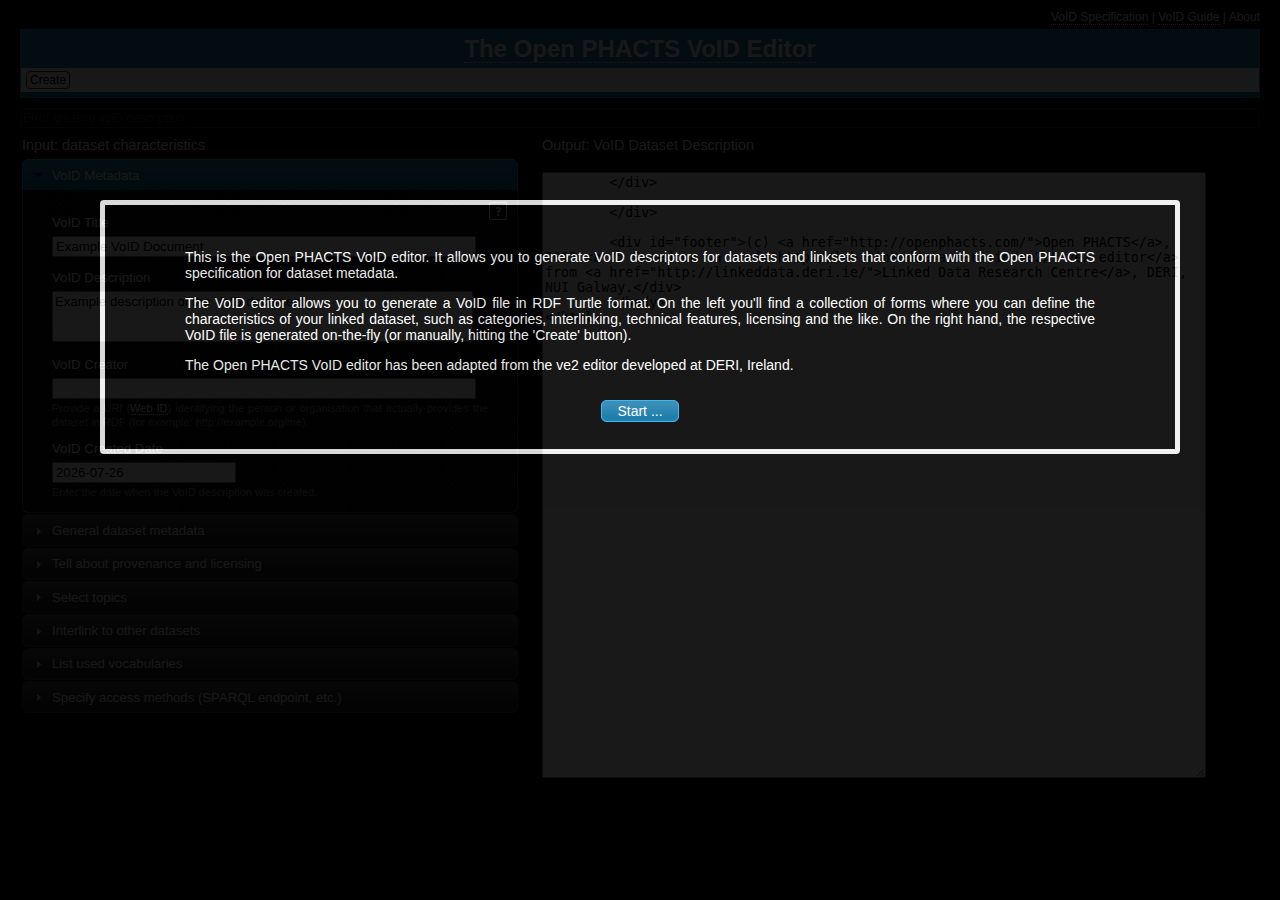
==== ve2/index.html @ 99f2b314 "Fixed bug with date picker (consistent variable name).Added dataset URI space element." ====
<?xml version="1.0" encoding="utf-8"?>
<!DOCTYPE html PUBLIC "-//W3C//DTD XHTML+RDFa 1.0//EN" "http://www.w3.org/MarkUp/DTD/xhtml-rdfa-1.dtd">
<html xmlns="http://www.w3.org/1999/xhtml"
  xmlns:xsd ="http://www.w3.org/2001/XMLSchema#"
  xmlns:dcterms="http://purl.org/dc/terms/"
  xmlns:foaf="http://xmlns.com/foaf/0.1/"  
  xmlns:vcard="http://www.w3.org/2006/vcard/ns#"
  xmlns:owl="http://www.w3.org/2002/07/owl#"
  xmlns:rdfs="http://www.w3.org/2000/01/rdf-schema#"
  xmlns:rdf="http://www.w3.org/1999/02/22-rdf-syntax-ns#"
  xmlns:doap="http://usefulinc.com/ns/doap#" 
  xmlns:am="http://vocab.deri.ie/am#"
  xmlns:ov="http://open.vocab.org/terms/">
<head>
	<meta http-equiv="Content-Type" content="text/html; charset=utf-8" />
	<title>OPS VoID Editor</title>
	<link type="text/css" href="jquery-ui/css/dark-hive/jquery-ui-1.7.2.custom.css" rel="stylesheet" />
	<link rel="stylesheet" type="text/css" href="ve2.css" />
	<script type="text/javascript" src="jquery-ui/js/jquery-1.3.2.min.js"></script>
	<script type="text/javascript" src="jquery-ui/js/jquery-ui-1.7.2.custom.min.js"></script>
	<script type="text/javascript" src="jquery.json-2.2.js"></script>
	<script type="text/javascript" src="void-guide-refs.js"></script>
	<script type="text/javascript" src="ve2-controller.js"></script>
	<script type="text/javascript" src="ve2-interaction.js"></script>
</head>
<body about="" typeof="am:WebApplication">
	<div id="topnav"><a rel="rdfs:seeAlso" href="http://rdfs.org/ns/void">VoID Specification</a> | <a rel="rdfs:seeAlso"  href="http://rdfs.org/ns/void-guide">VoID Guide</a> | <span id="doAbout">About</span></div>
	
	<div id="about">
			<div>
				<div class="logobar">
					<a href="http://linkeddata.deri.ie/" class="nav" target="_new"><img src="img/lidrc-logo.png" width="200px" alt="LiDRC logo" /></a> <br /><br />
					<a href="http://www.nuigalway.ie/" class="nav" target="_new"> <img src="img/nuig-logo.png" width="200px"  alt="NUIG logo"/></a>
				</div>
				<p><strong>ve2</strong> - the voiD editor is developed and maintained by <a href="http://sw-app.org/mic.xhtml#i" rel="dcterms:creator doap:maintainer">Michael Hausenblas</a> at the <a rel="dcterms:publisher" href="http://linkeddata.deri.ie/">Linked Data Research Centre</a>, DERI, NUI Galway. It is written with jQuery on the browser-side and PHP on the server and depends on the following (external) services:</p>
			<ul>
				<li>The <a href="http://lookup.dbpedia.org/">DBpedia look-up</a> service</li>
				<li>The <a href="http://kwijibo.talis.com/voiD/">Talis voiD store</a></li>
				<li>The <a href="http://void.rkbexplorer.com/">RKB voiD store</a></li>
				<li>The namespace lookup <a href="http://prefix.cc/">prefix.cc</a> for RDF developers</li>
				<li>The <a href="http://pingthesemanticweb.com/">PingtheSemanticWeb.com</a> repository</li>
				<li>The semantic indexer <a href="http://sindice.com/">Sindice</a></li>
			</ul>
			<p>
				The ve2 Web application is powered by the 
				<a rel="am:uses" resource="http://code.google.com/p/void-impl/#ve2">ve2 voiD editor</a> reference implementation 
				as described below, last updated on  <span property="dcterms:modified" datatype="xsd:date">2010-01-08</span>.
			</p>
			<p about="http://code.google.com/p/void-impl/#ve2" typeof="doap:Project">	
					<span property="doap:name">ve2</span> is maintained at
					<a rel="doap:homepage" href="http://code.google.com/p/void-impl/">http://code.google.com/p/void-impl/</a>, release version
					<span rel="doap:release">
						<span typeof="doap:Version">
							<span property="doap:revision">0.0</span> (<span property="doap:created">2010-01-08</span>),
						</span>
					</span>
					The source code is available via the 
					<span rel="doap:repository">
						<span typeof="doap:SVNRepository">
		 					<a rel="doap:browse" href="http://code.google.com/p/void-impl/source/browse/#svn/trunk/ve2">voiD implementation Google code</a>.
						</span>
					</span>
			</p>	
			<p>	 
				In case you have a feature request or want to file a bug, please visit the <a href="http://code.google.com/p/void-impl/issues/list?q=label%3AProduct-ve">issue tracker</a>. If you want to discuss general usefulness or other, VoID-related stuff, please post it to the <a href="http://lists.w3.org/Archives/Public/public-lod/">public-lod@w3.org</a> mailing list (and mention <strong>ve</strong> or <strong>ve2</strong> there ;)
			</p>
			<p about="http://sw-app.org/mic.xhtml#i">
				Kudos to <a href="http://richard.cyganiak.de/foaf.rdf#cygri" rel="ov:kudosTo">Richard Cyganiak</a>, <a href="http://www.deri.ie/about/team/member/Lin_Clark#me" rel="ov:kudosTo">Lin Clark</a>, and <a href="http://www.jenitennison.com/#me" rel="ov:kudosTo">Jeni Tennison</a> for early feedback and lots of good suggestions how to improve the usability! Further I'd like to thank <a href="http://keithalexander.co.uk/id/me" rel="ov:kudosTo">Keith Alexander</a> for his support re the Talis VoID store and <a href="http://id.ecs.soton.ac.uk/person/21" rel="ov:kudosTo">Hugh Glaser</a> as well as <a href="http://id.ecs.soton.ac.uk/person/4860" rel="ov:kudosTo">Ian Millard</a> for their support re the RKB VoID store.
			</p>
			</div>
			<div about="" rel="dcterms:conformsTo" resource="http://www.w3.org/TR/rdfa-syntax" class="validrdfa">
				<a href="http://validator.w3.org/check?uri=referer">
					<img src="http://www.w3.org/Icons/valid-xhtml-rdfa" alt="Valid XHTML + RDFa" />
				</a>
			</div>
	</div>
	
	<div id="top">
		<h1 property="dcterms:title" content="OPS VoID Editor"><a href="">The Open PHACTS VoID Editor</a></h1>
	
		<div id="fcmd">
			<span id="doCreate" class="btn">Create</span><!-- <span id="doAnnounce" class="btn">Announce</span> -->
		</div>
	</div>
	<!--
	<div id="vdAnnounce" class="ui-widget ui-widget-content ui-corner-all">
		<div style="text-align: right; margin-top: 5px; margin-right: 5px"> <span id="doCloseAnnounce" class="btn">close</span></div>
		<div class="flabel">URI of the VoID file</div>
		<input type="text" size="50" id="vdAnnounceURI" value="" /> <span id="doAnnounceURI" class="btn" title="Announce my VoID file now">announce</span>
		<p class="fyi">The URI of the VoID file you enter will be submitted to the following services:  <a href="http://sindice.com/main/submit">Sindice</a>, the  <a href="http://void.rkbexplorer.com/">RKB VoID store</a>, the <a href="http://kwijibo.talis.com/voiD/submit">Talis VoID store</a>, and to <a href="http://pingthesemanticweb.com/">PingtheSemanticWeb.com</a>.</p>
		<div id="vdAnnounceResult"><img src="img/ajax-loader.gif" id="busy" width="16px" alt="busy" /><div id="vdAnnounceResultOut"></div></div>
	</div>
	-->
	<div id="intro">
		<div id="introContent">
			<p>
				This is the Open PHACTS VoID editor. It allows you to generate VoID descriptors for datasets and linksets that conform with the Open PHACTS specification for dataset metadata.
			</p>
			<p>
				The VoID editor allows you to generate a VoID file in RDF Turtle format. On the left you'll find a collection of forms where you can define the characteristics of your linked dataset, such as categories, interlinking, technical features, licensing and the like. On the right hand, the respective VoID file is generated on-the-fly (or manually, hitting the 'Create' button).
			</p>
			<p>
				The Open PHACTS VoID editor has been adapted from the ve2 editor developed at DERI, Ireland.
			</p>
			<div style="text-align: center; margin-top: 30px; margin-bottom: 30px;"> <span id="doStart" class="ui-state-active ui-corner-all" style="padding: 2px 15px 2px 15px;"> Start ... </span> </div>
		</div>
	</div>
	
	<div id="main">	
	<div id="status">Ready</div>
	<div id="dsForm">
		<div class="secHead">Input: dataset characteristics</div>
		<div id="dsItemSelection">
			<div>
				<h3><a class="nav" href="#">VoID Metadata</a></h3>
				<div>
					<div class="notebtn"><span class="ui-icon ui-icon-help" title="Explain to me what I can do here ..." id="help1"></span></div>
					<p class="note" id="help0content">Define metadata about the VoID description itself. For more information see the VoID guide, section '<a href="ref7" target="_new">VoID Description Metadata</a>'.</p>
					<div>
						<div class="flabel">VoID Title</div>
						<input type="text" size="50" id="voidTitle" value="Example VoID Document" />
					</div>
					<div>
						<div class="flabel">VoID Description</div>
						<textarea rows="3" cols="50" id="voidDescription">Example description of the VoID document</textarea>
					</div>
					<div>
						<div class="flabel">VoID Creator</div>
						<input type="text" size="50" id="voidCreatedBy" value="" />
						<p class="fyi">Provide a URI (<a href="http://esw.w3.org/topic/WebID" target="_new">Web ID</a>) identifying the person or organisation that actually provides the dataset in RDF (for example: http://example.org/me).</p>
					</div>
					<div>
						<div class="flabel">VoID Created Date</div>
						<input type="text" id="voidCreatedOn" />
						<p class="fyi">Enter the date when the VoID description was created.</p>
					</div>
				</div>
			</div>
			<div>
				<h3><a class="nav" href="#">General dataset metadata</a></h3>
				<div>
					<div class="notebtn"><span class="ui-icon ui-icon-help" title="Explain to me what I can do here ..." id="help1"></span></div>
					<p class="note" id="help1content">Define general metadata about the dataset. For more information see the VoID guide, section '<a href="ref1" target="_new">General Dataset Metadata</a>'.</p>
					<div>
						<div class="flabel">Dataset URI</div>
						<input type="text" size="50" id="dsURI" value="" />
						<p class="fyi">You can define a URI for your dataset. If you leave it blank, a default  will be used - if the VoID file is deployed at <code>http://example.org/void.ttl</code> the dataset URI is <code>http://example.org/void.ttl#myDS</code>.</p>
					</div>
					<div>
						<div class="flabel">Dataset Homepage URI</div>
						<input type="text" size="50" id="dsHomeURI" value="http://example.org/" />
						<p class="fyi">Define your dataset by specifying its homepage. The <em>homepage of the dataset</em> is a dedicated document that talks about the dataset.</p>
					</div>
					<div>
						<div class="flabel">Dataset Name</div>
						<input type="text" size="50" id="dsName" value="Example Dataset" />
					</div>
					<div>
						<div class="flabel">Dataset Description</div>
						<textarea rows="3" cols="50" id="dsDescription">A simple dataset in RDF.</textarea>
					</div>
<!-- 					<div>						
						<div class="flabel"><span id="doAddDSExampleURI" class="ibtn" title="Add another example resource">+</span> Example Resource</div>
						<div id="dsExampleURIs">
							<div class="dsExampleURI" id="dsExampleURI0"><input type="text" size="35" value="http://example.org/resource/ex" /> <span class="btn">validate</span></div>
						</div>
					</div>
 -->
 					<div>
 						<div class="flabel">Dataset URI Namespace</div>
 						<input type="text" size="50" id="dsUriNs" value="http://example.org/" />
 						<p class="fyi">The URI namespace of the data items in the the dataset.</p>
 					</div>
 				</div>
			</div>
			<div>
				<h3><a class="nav" href="#">Tell about provenance and licensing</a></h3>
				<div>
					<div class="notebtn"><span class="ui-icon ui-icon-help" title="Explain me what I can do here ..." id="help5"></span></div>
					<p class="note" id="help5content">State who publishes the data and what the usage conditions are.  If you don't want to provide any of this information, just leave it empty - it's optional, but it is advised to provide it. For more information see the VoID guide, section '<a href="ref1" target="_new">General Dataset Metadata</a>' and '<a href="ref4" target="_new">Announcing the license of a dataset</a>'.</p>
					<div>
						<div class="flabel">Publisher</div>
						<input type="text" size="25" id="dsPublisherURI" value="" />
						<p class="fyi">Provide a URI (<a href="http://esw.w3.org/topic/WebID" target="_new">Web ID</a>) identifying the person or organisation that actually provides the dataset in RDF (for example: http://example.org/me)</p>
					</div>
					<div>
						<div class="flabel">Source</div>
						<input type="text" size="40" id="dsSourceURI" value="" />
						<p class="fyi">The source is the URI of the original data source, such as an XML document, a database, a Web service, etc. (like: http://example.org/source.xml).</p>
					</div>
					<div>
						<div class="flabel">Dataset License</div>
						<input type="text" size="50" id="dsLicenseURI" value="http://creativecommons.org/licenses/by-sa/3.0/" />
						<p class="fyi">The license must be specified via an URI representing the license under which the dataset can be used, for example <a href="http://creativecommons.org/licenses/by-sa/3.0/">http://creativecommons.org/licenses/by-sa/3.0/</a> or <a href="http://www.opendatacommons.org/licenses/pddl/1.0/" target="_new">http://www.opendatacommons.org/licenses/pddl/1.0/</a>. By default CC-BY-SA will be used.</p>
					</div>
					<div>
						<div class="flabel">Dataset Version</div>
						<input type="text" size="10" id="dsVersion" />
						<p class="fyi">If appropriate, provide the version number for the dataset.</p>
					</div>
				</div>
			</div>
			<div>
				<h3><a class="nav" href="#">Select topics</a></h3>
				<div>
					<div class="notebtn"><span class="ui-icon ui-icon-help" title="Explain me what I can do here ..." id="help2"></span></div>
					<p class="note" id="help2content">Select one or more topics your dataset talks about. In general, we use DBpedia resources in VoID to unambiguously represent the topic. For more information see the VoID guide, section '<a href="ref2" target="_new">Categorise Datasets</a>'.</p>
					<div style="float:left; margin-right: 10px">
						<div class="flabel">Dataset Topic</div>
						<input type="text" size="15" id="dsTopic" value="" /> <span id="doClearTopics" class="btn" title="Clear selection">x</span>
						<p class="fyi">The term you enter will be used to perform a <a href="http://lookup.dbpedia.org/">look-up</a> in DBpedia, resulting in a list of potential URIs you can select of.</p>
						<div id="dsTopicOut"></div>
					</div>
					<div style="clear:left; padding-top: 10px;">
						<div class="flabel inactive">Provided Dataset Topics</div>
						<div id="dsSelectedTopics"></div>
					</div>
				</div>
			</div>
			<div>
				<h3><a class="nav" href="#">Interlink to other datasets</a></h3>
				<div>
					<div class="notebtn"><span class="ui-icon ui-icon-help" title="Explain me what I can do here ..." id="help3"></span></div>
					<p class="note" id="help3content">Define one or more datasets, so called <em>target dataset(s)</em>, you link to. For more information see the VoID guide, section '<a href="ref3" target="_new">Describing Dataset Interlinking</a>'.</p>
					<div class="flabel"><span id="doAddInterlinking" class="ibtn" title="Add interlinking description">+</span>  Interlinking Target Description</div>
					
					<div id="tdsPane">
						<div style="text-align: right;"><span id="doAddTargetDS" class="ibtn" title="Add the target dataset">add</span> <span id="doForgetTargetDS" class="ibtn" title="Cancel editing">cancel</span></div>
						<div class="flabel">Target Dataset Homepage</div>
						<input type="text" size="30" id="tdsHomeURI" value="http://dbpedia.org/" /> <span id="doClearTDSPreview" class="btn" title="Clear preview">x</span> <span id="doPeekTargetDataset" class="btn">preview</span>
						<p class="fyi">Define the target dataset by specifying its homepage. The <em>homepage of the dataset</em> is a dedicated document that talks about the dataset. Use the 'preview' button to preview known datasets from VoID stores (currently Talis and RKB).</p>
						<div id="tdsPreview"></div>
						<div class="flabel">Interlinking Type</div>
						<input type="text" size="50" id="tdsLinkType" value="http://www.w3.org/2002/07/owl#sameAs" /> <span id="doLookupPrefix" class="btn" title="Lookup prefix and replace with namespace URI">lookup</span>
						<p class="fyi">State how you link to the target, that is, provide an RDF property such as <code>http://www.w3.org/2002/07/owl#sameAs</code>. You can also just type prefixes such as <code>owl</code> and then use the 'lookup' button to replace it with the fully qualified namespace URI. It's also o.k. to use the 'short form', for the interlinking type, such as <code>owl:sameAs</code>, which will be replaced automatically.</p>
						<div style="margin-top: 10px"><span id="doShowMoreTargetDatasetStuff" class="paction">more &gt;&gt;  </span></div>
						<div id="tdsMoreTargetDatasetStuff">
							<div class="flabel">Target Dataset Name</div>
							<input type="text" size="20" id="tdsName" value="DBpedia" />
							<div class="flabel">Target Dataset Description</div>
							<input type="text" size="30" id="tdsDescription" value="Linked Data version of Wikipedia." />
							<div class="flabel">Example Resource</div>
							<input id="tdsExampleURI" type="text" size="45" value="http://dbpedia.org/resource/Ludwig_van_Beethoven" />
						</div>	
					</div>
					<div class="flabel inactive">Provided Interlinking Targets</div>
					<div id="tdsAddedTargets"></div>
				</div>
			</div>
			<div>
				<h3><a class="nav" href="#">List used vocabularies</a></h3>
				<div>
					<div class="notebtn"><span class="ui-icon ui-icon-help" title="Explain me what I can do here ..." id="help4"></span></div>
					<p class="note" id="help4content">List the vocabularies that are used in the dataset. For more information see the VoID guide, section '<a id="ref5" href="" target="_new">Vocabularies used in a dataset</a>'.</p>
					<div class="flabel"><span id="doAddDSVocURI" class="ibtn" title="Add another vocabulary">+</span> Vocabulary URI</div>
					<p class="fyi">You can type prefixes such as <code>owl</code> or <code>foaf</code> and then use the 'lookup' button to replace it with the fully qualified namespace URI from <a href="http://prefix.cc/">prefix.cc</a>.</p>
					<div id="dsVocURIs"></div>
				</div>
			</div>
			<div>
				<h3><a class="nav" href="#">Specify access methods (SPARQL endpoint, etc.)</a></h3>
				<div>
					<div class="notebtn"><span class="ui-icon ui-icon-help" title="Explain me what I can do here ..." id="help6"></span></div>
					<p class="note" id="help6content">Specify (alternative) access methods for the dataset. If you don't want to provide any of this information, just leave it empty - it's optional, but it is advised to provide it. For more information see the VoID guide, section '<a href="ref6" target="_new">SPARQL endpoints, URI lookup, and RDF data dumps</a>'.</p>
					<div>
						<div class="flabel">SPARQL endpoint</div>
						<input type="text" size="25" id="dsSPARQLEndpointURI" value="" />
						<p class="fyi">The URI of the SPARQL endpoint for the dataset, for example <a href="http://dbpedia.org/sparql" target="_new">http://dbpedia.org/sparql</a>.</p>
					</div>
					<div>
						<div class="flabel">URI look-up endpoint</div>
						<input type="text" size="25" id="dsLookupURI" value="" />
						<p class="fyi">The URI of the look-up service for the dataset, such as <a href="http://lookup.dbpedia.org/" target="_new">http://lookup.dbpedia.org/</a>.</p>
					</div>
					<div>
						<div class="flabel">RDF data dump</div>
						<input type="text" size="30" id="dsDumpURI" value="" />
						<p class="fyi">The URI of the data dump for the dataset, e.g., http://example.org/dump.rdf.</p>
					</div>
				</div>
			</div>
		</div>
	</div>
	
	<div id="vdForm">
		<h3  class="secHead">Output: VoID Dataset Description</h3>
			<textarea id="vdOutput" cols="80" rows="40" />
	</div>

	</div>
	
	<div id="footer">(c) <a href="http://openphacts.com/">Open PHACTS</a>, 2012.<br/> Based on <a href="http://lab.linkeddata.deri.ie/ve2/">ve2 editor</a> from <a href="http://linkeddata.deri.ie/">Linked Data Research Centre</a>, DERI, NUI Galway.</div>
	</body>
</html>
---- ve2/ve2.css ----
body {
	font-family: Verdana,Arial,sans-serif;
	font-size: 12px;
	margin-right: 20px;
	margin-left: 20px;
	margin-top: 10px;
	background: black;
}

a:link, a:visited, a:active  {
	text-decoration: none; 
	border-bottom: 1px dotted white;
	color: white;
}

a:hover {
	text-decoration: none; 
	border-bottom: 1px dotted #0B93D5;
	color: #0B93D5;
}

a.nav {
	text-decoration: none; 
	border-bottom: 0px solid white;
}
 
h1 {
	color: white;
	padding: 0px;
	margin: 5px;	
	text-align: center;
}

img {
	border: 0px;
}

legend {
	font-weight: bold;
	color: white;
}

fieldset {
	margin: 5px;
	padding: 10px;
}

input {
	margin-bottom: 2px;
}

li {
	margin-bottom: 5px;
}

#top {
	margin: 0px;
	margin-bottom: 5px;
	background: #0972A5 url(jquery-ui/css/dark-hive/images/ui-bg_highlight-hard_20_0972a5_1x100.png) repeat-x scroll 10% 10%;
	border: 1px solid #0B93D5;
}

#topnav {
	text-align: right;
	color: white;
	cursor: pointer;
	margin: 0px;
	margin-bottom: 5px;
	padding: 0px;
}

#about {
	font-size: 12px;
	font-family: Lucida Console;
	display: none;
	border: 1px solid #0B93D5;
	color: white;
	padding: 10px;
	padding-left: 50px;	
	padding-right: 10px;		
}

#intro {
	background: black;
	color: white;
	position: absolute;
	left: 0px;
	top: 0px;
	margin: 0px;
	width: 100%;
	height: 100%;
	opacity: 0.9;
	filter:alpha(opacity=90);
	z-index: 100;
}

#introContent {
	opacity: 1.0;
	font-size: 14px;
	text-align: justify;
	padding-top: 30px;	
	padding-left: 80px;
	padding-right: 80px;
	margin: 100px;
	margin-top: 200px;
	border: 5px solid #f0f0f0;
	-moz-border-radius: 4px;
	-webkit-border-radius: 4px;
}

#doStart {
	cursor: pointer;
}

#main {
	padding: 0px;
	margin: 0px;	
}

#dsForm {
	float: left;
	margin-right: 20px;
	width: 40%; 
	padding: 2px;
}

#vdForm {
	float: left;
	padding: 2px;
}

#vdAnnounce{
	display: none;
	border: 1px solid #3f3f3f;
	padding-left: 10px;
	padding-bottom: 10px;
	margin: 0px;		
	margin-top: 10px;
	margin-bottom: 10px;
}

#vdAnnounceResult {
	display: none;
	background: black;
	border: 1px solid #2d2d2d;
	padding: 5px;
	margin: 0px;
	margin-top: 20px;
	margin-right: 10px;	
	font-size: 90%;
}

#busy {
	display: none;	
}

#fcmd {
	background: #fefefe;
	text-align: left;
	margin-top: 5px;
	margin-bottom: 5px;
	padding: 5px;
}

#dsTopicOut {
	display: none;
	background: black;
	border: 1px solid #2d2d2d;
	padding: 5px;
}

#dsTopicOut span {
	cursor: pointer;
}

#dsSelectedTopics, #tdsPreview, #tdsAddedTargets {
	display: none;
	background: black;
	border: 1px solid #2d2d2d;
	padding: 5px;
	margin: 0px;
	font-size: 90%;
}

#tdsMoreTargetDatasetStuff {
	display: none;
}

#tdsPane {
	display: none;
	border: 1px solid #2d2d2d;
	padding: 5px;
}

#inspector {
	display: none;
}

#status	 {
	clear: left;
	color: #3f3f3f;
	border: 1px solid #303030;
	padding: 2px;
	margin-top: 10px;
}


#footer {
	clear: left;
	border: 1px solid #303030;
	padding: 2px;
	margin-top: 10px;
	color: #0B93D5;
	text-align: center;
	font-size: 80%;
}

.secHead {
	color: white;
	font-weight: normal;
	font-size: 120%;
	padding-top: 5px; 
	padding-bottom: 5px; 
	padding-left: 0px; 
	margin-top: 2px;
}


.paction {
	cursor: pointer;
	font-style: italic;
}

.btn {
	cursor: pointer;
	font-weight: normal;
	border: 1px solid #3f3f3f;
	padding: 0px;
	padding-left: 3px;
	padding-right: 3px;
	padding-top: 1px;
	padding-bottom: 1px;
	-moz-border-radius: 4px;
	-webkit-border-radius: 4px;
}

.ibtn {
	cursor: pointer;
	text-align: center;
	font-weight: normal;
	border: 1px solid #3f3f3f;
	background: black;
	color: white;
	padding: 0px;
	padding-left: 3px;
	padding-right: 3px;
	-moz-border-radius: 4px;
	-webkit-border-radius: 4px;
}

.flabel {
	margin-top: 10px;
	margin-bottom: 5px;
	padding: 0px;
}

.inactive {
	color: #3f3f3f;
}

.topicopt {
	padding: 3px;
	margin: 5px;
}

.notebtn {
	cursor: pointer; 
	width: 16px; 
	position: absolute; 
	top: 12px;
	right: 10px;
	margin-top: 0px;
	border: 1px solid white;
	-moz-border-radius: 2px;
	-webkit-border-radius: 2px;
}

.note {
	display: none;
	font-size: 12px;
	color: #e0e0e0;
	background: #1d1d1d;
	padding: 10px;
	margin-top: 0px;
	margin-right: 0px;
	border: 1px solid white;
	-moz-border-radius: 2px;
	-webkit-border-radius: 2px;
}

.fyi {
	margin: 0px;
	padding-top: 0px;
	color: #8f8f8f;
	font-size: 11px;
	text-align: justify;	
}

.fyi-global {
	margin-top: 20px;
	padding-top: 2px;
	border-top: 1px solid #8f8f8f;
	color: #8f8f8f;
	font-size: 11px;
	text-align: justify;	
}

.logobar {
	float: right;
	padding: 10px;
	padding-top: 0px;
	margin-top: 0px;	
	margin-bottom: 50px;
	margin-left: 50px;	
	text-align: center; 
	border-left: 1px solid #303030;
}
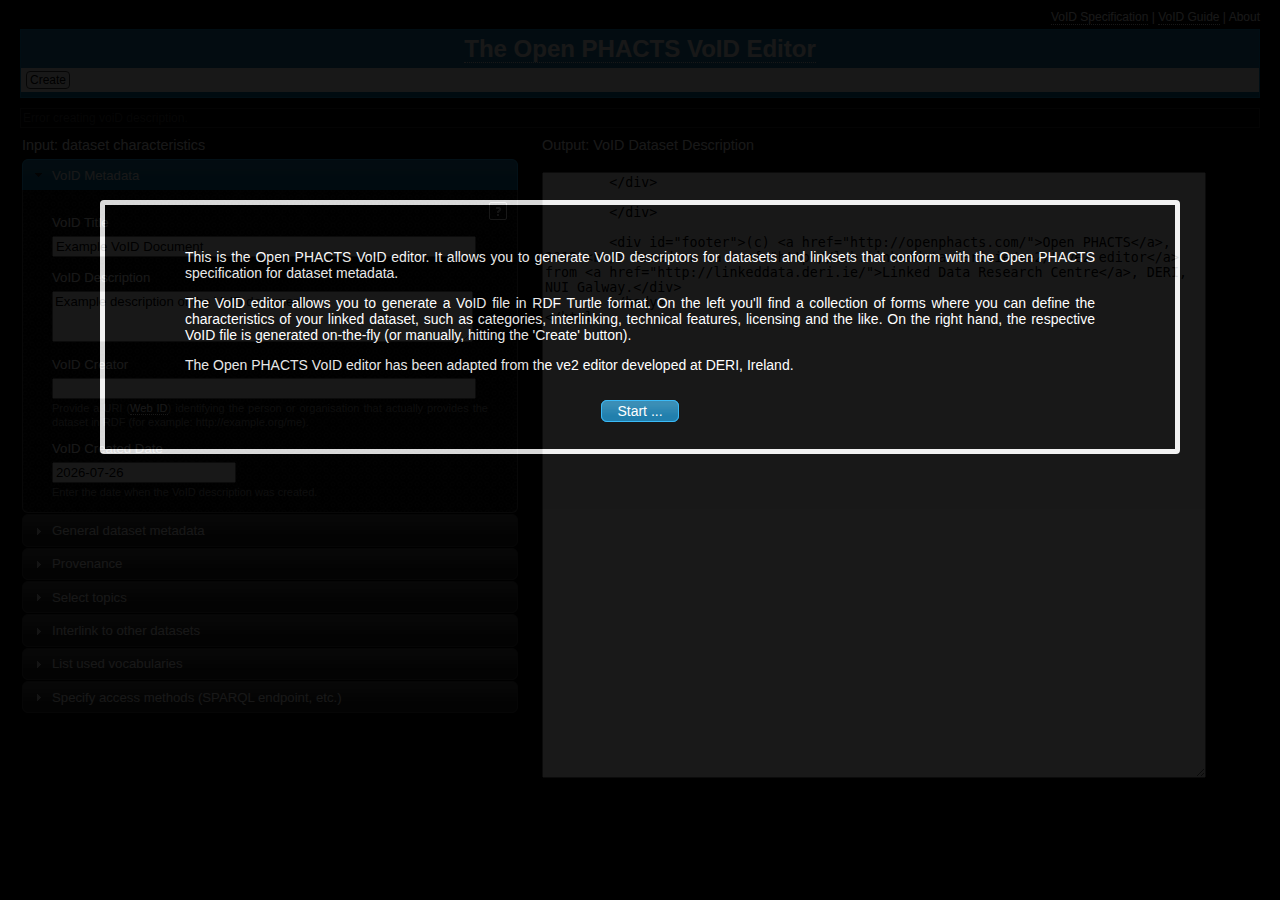
==== commit 66e8d36b: "Added validation by section. Moved license to dataset metadata section, and added drop down menu of " ====
--- a/ve2/index.html
+++ b/ve2/index.html
@@ -19,7 +19,7 @@
 	<script type="text/javascript" src="jquery-ui/js/jquery-1.3.2.min.js"></script>
 	<script type="text/javascript" src="jquery-ui/js/jquery-ui-1.7.2.custom.min.js"></script>
 	<script type="text/javascript" src="jquery.json-2.2.js"></script>
-	<script type="text/javascript" src="void-guide-refs.js"></script>
+ 	<script type="text/javascript" src="void-guide-refs.js"></script>
 	<script type="text/javascript" src="ve2-controller.js"></script>
 	<script type="text/javascript" src="ve2-interaction.js"></script>
 </head>
@@ -112,22 +112,31 @@
 		<div class="secHead">Input: dataset characteristics</div>
 		<div id="dsItemSelection">
 			<div>
-				<h3><a class="nav" href="#">VoID Metadata</a></h3>
-				<div>
-					<div class="notebtn"><span class="ui-icon ui-icon-help" title="Explain to me what I can do here ..." id="help1"></span></div>
-					<p class="note" id="help0content">Define metadata about the VoID description itself. For more information see the VoID guide, section '<a href="ref7" target="_new">VoID Description Metadata</a>'.</p>
+				<h3 id="void-metadata"><a class="nav" href="#">VoID Metadata</a></h3>
+				<div>
+					<div class="notebtn"><span class="ui-icon ui-icon-help" 
+					title="Explain to me what I can do here ..." id="help1"></span></div>
+					<p class="note" id="help0content">
+						Define metadata about the VoID description itself. For more 
+						information see the VoID guide, section 
+						'<a href="ref7" target="_new">VoID Description Metadata</a>'.
+					</p>
 					<div>
 						<div class="flabel">VoID Title</div>
 						<input type="text" size="50" id="voidTitle" value="Example VoID Document" />
 					</div>
 					<div>
 						<div class="flabel">VoID Description</div>
-						<textarea rows="3" cols="50" id="voidDescription">Example description of the VoID document</textarea>
+						<textarea rows="3" cols="50" 
+						id="voidDescription">Example description of the VoID document</textarea>
 					</div>
 					<div>
 						<div class="flabel">VoID Creator</div>
 						<input type="text" size="50" id="voidCreatedBy" value="" />
-						<p class="fyi">Provide a URI (<a href="http://esw.w3.org/topic/WebID" target="_new">Web ID</a>) identifying the person or organisation that actually provides the dataset in RDF (for example: http://example.org/me).</p>
+						<p class="fyi">Provide a URI 
+						(<a href="http://esw.w3.org/topic/WebID" target="_new">Web ID</a>) 
+						identifying the person or organisation that actually provides the 
+						dataset in RDF (for example: http://example.org/me).</p>
 					</div>
 					<div>
 						<div class="flabel">VoID Created Date</div>
@@ -137,19 +146,30 @@
 				</div>
 			</div>
 			<div>
-				<h3><a class="nav" href="#">General dataset metadata</a></h3>
-				<div>
-					<div class="notebtn"><span class="ui-icon ui-icon-help" title="Explain to me what I can do here ..." id="help1"></span></div>
-					<p class="note" id="help1content">Define general metadata about the dataset. For more information see the VoID guide, section '<a href="ref1" target="_new">General Dataset Metadata</a>'.</p>
+				<h3 id="ds-metadata"><a class="nav" href="#">General dataset metadata</a></h3>
+				<div>
+					<div class="notebtn"><span class="ui-icon ui-icon-help" 
+					title="Explain to me what I can do here ..." id="help1"></span></div>
+					<p class="note" id="help1content">
+						Define general metadata about the dataset. For more information see the 
+						VoID guide, section '<a href="ref1" target="_new">General Dataset 
+						Metadata</a>' and '<a href="ref4" target="_new">Announcing the license of 
+						a dataset</a>'.
+					</p>
 					<div>
 						<div class="flabel">Dataset URI</div>
 						<input type="text" size="50" id="dsURI" value="" />
-						<p class="fyi">You can define a URI for your dataset. If you leave it blank, a default  will be used - if the VoID file is deployed at <code>http://example.org/void.ttl</code> the dataset URI is <code>http://example.org/void.ttl#myDS</code>.</p>
+						<p class="fyi">You can define a URI for your dataset. If you leave 
+						it blank, a default  will be used - if the VoID file is 
+						deployed at <code>http://example.org/void.ttl</code> the dataset 
+						URI is <code>http://example.org/void.ttl#myDS</code>.</p>
 					</div>
 					<div>
 						<div class="flabel">Dataset Homepage URI</div>
 						<input type="text" size="50" id="dsHomeURI" value="http://example.org/" />
-						<p class="fyi">Define your dataset by specifying its homepage. The <em>homepage of the dataset</em> is a dedicated document that talks about the dataset.</p>
+						<p class="fyi">Define your dataset by specifying its homepage. 
+						The <em>homepage of the dataset</em> is a dedicated document that 
+						talks about the dataset.</p>
 					</div>
 					<div>
 						<div class="flabel">Dataset Name</div>
@@ -166,6 +186,26 @@
 						</div>
 					</div>
  -->
+					<div>
+						<div class="flabel">Dataset License</div>
+						<select id="dsLicenseURI">
+							<option value="http://www.opendatacommons.org/licenses/pddl/">Public Domain for data/databases</option>
+			    			<option value="http://www.opendatacommons.org/licenses/by/">Attribution for data/databases</option>
+	    					<option value="http://www.opendatacommons.org/licenses/odbl/">Attribution Share-Alike for data/databases</option>
+	    					<option value="http://creativecommons.org/publicdomain/zero/1.0/">Creative Commons public domain waiver</option>
+	    					<option selected="selected" value="http://creativecommons.org/licenses/by-sa/3.0/">Creative Commons Attribution-ShareAlike (CC-BY-SA)</option>
+	    					<option value="http://www.gnu.org/copyleft/fdl.html">GNU Free Documentation License (GFDL)</option>
+	    					<option value="other">Other, please specify</option>
+						</select>
+						<input type="text" size="50" id="dsLicenseURIOther" />
+						<p class="fyi">The license must be specified via an URI representing 
+						the license under which the dataset can be used, for example 
+						<a href="http://creativecommons.org/licenses/by-sa/3.0/">
+						http://creativecommons.org/licenses/by-sa/3.0/</a> or 
+						<a href="http://www.opendatacommons.org/licenses/pddl/1.0/" 
+						target="_new">http://www.opendatacommons.org/licenses/pddl/1.0/</a>. 
+						By default CC-BY-SA will be used.</p>
+					</div>
  					<div>
  						<div class="flabel">Dataset URI Namespace</div>
  						<input type="text" size="50" id="dsUriNs" value="http://example.org/" />
@@ -174,10 +214,14 @@
  				</div>
 			</div>
 			<div>
-				<h3><a class="nav" href="#">Tell about provenance and licensing</a></h3>
-				<div>
-					<div class="notebtn"><span class="ui-icon ui-icon-help" title="Explain me what I can do here ..." id="help5"></span></div>
-					<p class="note" id="help5content">State who publishes the data and what the usage conditions are.  If you don't want to provide any of this information, just leave it empty - it's optional, but it is advised to provide it. For more information see the VoID guide, section '<a href="ref1" target="_new">General Dataset Metadata</a>' and '<a href="ref4" target="_new">Announcing the license of a dataset</a>'.</p>
+				<h3 id="ds-provenance"><a class="nav" href="#">Provenance</a></h3>
+				<div>
+					<div class="notebtn"><span class="ui-icon ui-icon-help" title="Explain to me what I can do here ..." id="help5"></span></div>
+					<p class="note" id="help5content">
+						State who publishes the data and how it has been derived. 
+						For more information see the VoID guide, section 
+						'<a href="ref1" target="_new">General Dataset Metadata</a>'.
+					</p>
 					<div>
 						<div class="flabel">Publisher</div>
 						<input type="text" size="25" id="dsPublisherURI" value="" />
@@ -187,11 +231,6 @@
 						<div class="flabel">Source</div>
 						<input type="text" size="40" id="dsSourceURI" value="" />
 						<p class="fyi">The source is the URI of the original data source, such as an XML document, a database, a Web service, etc. (like: http://example.org/source.xml).</p>
-					</div>
-					<div>
-						<div class="flabel">Dataset License</div>
-						<input type="text" size="50" id="dsLicenseURI" value="http://creativecommons.org/licenses/by-sa/3.0/" />
-						<p class="fyi">The license must be specified via an URI representing the license under which the dataset can be used, for example <a href="http://creativecommons.org/licenses/by-sa/3.0/">http://creativecommons.org/licenses/by-sa/3.0/</a> or <a href="http://www.opendatacommons.org/licenses/pddl/1.0/" target="_new">http://www.opendatacommons.org/licenses/pddl/1.0/</a>. By default CC-BY-SA will be used.</p>
 					</div>
 					<div>
 						<div class="flabel">Dataset Version</div>
@@ -284,7 +323,7 @@
 	
 	<div id="vdForm">
 		<h3  class="secHead">Output: VoID Dataset Description</h3>
-			<textarea id="vdOutput" cols="80" rows="40" />
+			<textarea id="vdOutput" cols="80" rows="40" readonly="readonly"/>
 	</div>
 
 	</div>
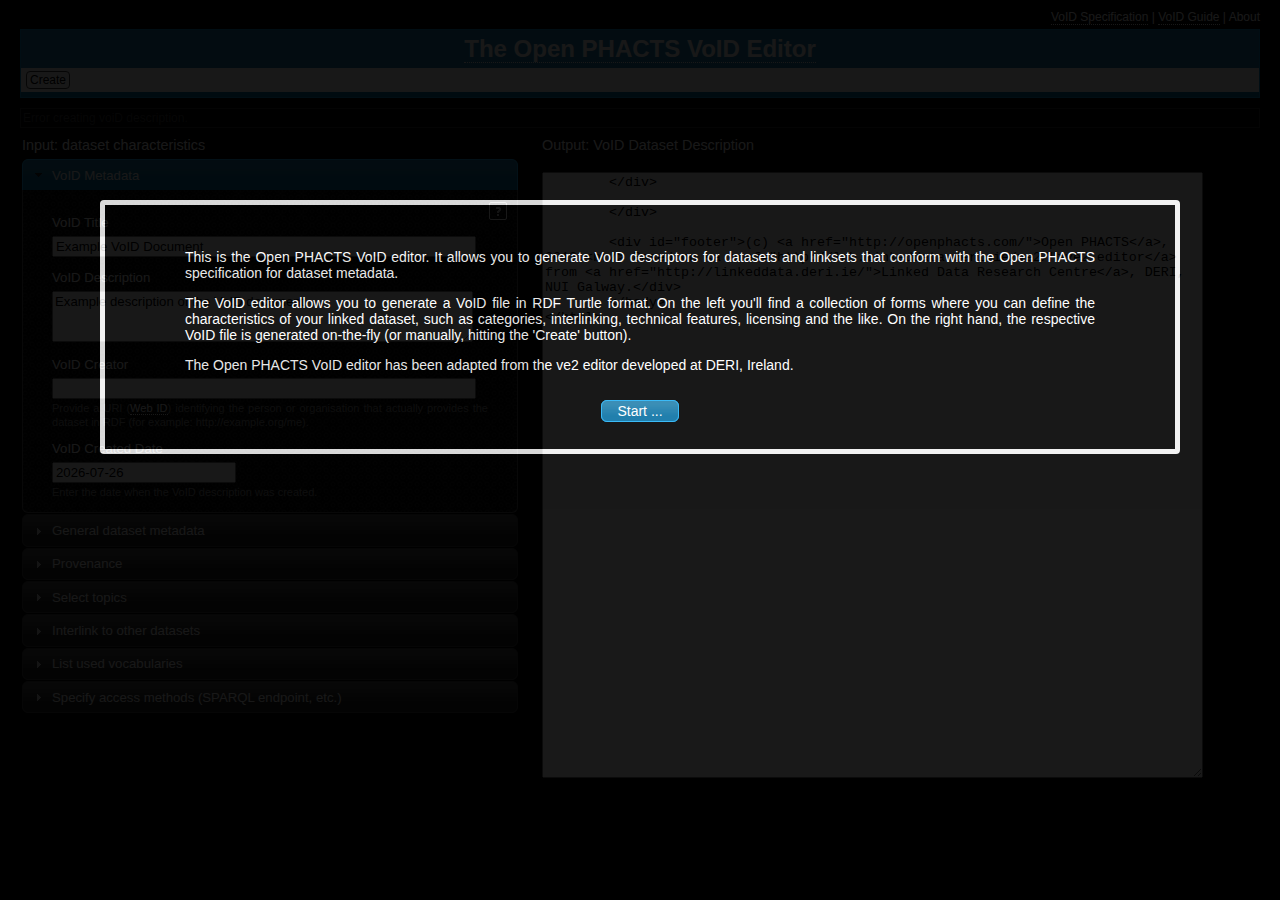
==== commit 0eeca971: "VoID only updated on section change. Only current section validated. Create button validates whole V" ====
--- a/ve2/index.html
+++ b/ve2/index.html
@@ -218,26 +218,123 @@
 				<div>
 					<div class="notebtn"><span class="ui-icon ui-icon-help" title="Explain to me what I can do here ..." id="help5"></span></div>
 					<p class="note" id="help5content">
-						State who publishes the data and how it has been derived. 
-						For more information see the VoID guide, section 
+						Please provide details of how the RDF version of the dataset was generated and 
+						published, section 
 						'<a href="ref1" target="_new">General Dataset Metadata</a>'.
 					</p>
-					<div>
-						<div class="flabel">Publisher</div>
-						<input type="text" size="25" id="dsPublisherURI" value="" />
-						<p class="fyi">Provide a URI (<a href="http://esw.w3.org/topic/WebID" target="_new">Web ID</a>) identifying the person or organisation that actually provides the dataset in RDF (for example: http://example.org/me)</p>
-					</div>
-					<div>
-						<div class="flabel">Source</div>
-						<input type="text" size="40" id="dsSourceURI" value="" />
-						<p class="fyi">The source is the URI of the original data source, such as an XML document, a database, a Web service, etc. (like: http://example.org/source.xml).</p>
+					<div class="flabel">Please select the origin of the data from the following options
+					and then complete the resulting form.</div>
+					<div class="flabel">
+						<input type="radio" id="doProvOriginalSelect" name="data-origin" value="original"/>					<!-- </span> --> 
+					 	Using Original Data Location
+					</div>
+					<div class="flabel">
+						<input type="radio" id="doProvRetrievedSelect" name="data-origin" value="retrieved"/> 
+						Downloaded a copy of the original data
+					</div>
+					<div class="flabel">
+						<input type="radio" id="doProvImportedSelect" name="data-origin" value="imported"/>
+						Data format conversion, e.g. RDBMS -> RDF
+					</div>
+					<div class="flabel">
+						<input type="radio" id="doProvDerivedSelect" name="data-origin" value="derived"/>
+						Data derived from another source
+					</div>
+					<div id="provOriginalPane">
+						<div>
+							<div class="flabel">Published at</div>
+							<input type="text" size="25" id="provAccessedFrom" value="" />
+							<p class="fyi">Provide a URI for the location where the data originate.</p>
+						</div>
+						<div>
+							<div class="flabel">Date accessed</div>
+							<input type="text" id="provAccessedOn" />
+							<p class="fyi">Enter the date when the data was accessed.</p>
+						</div>
+						<div>
+							<div class="flabel">Date published</div>
+							<input type="text" id="provPublishedOn" />
+							<p class="fyi">Enter the date when the data was published.</p>
+						</div>
+						<div>
+							<div class="flabel">Date modified</div>
+							<input type="text" id="provModifiedOn" />
+							<p class="fyi">Enter the date when the data was last modified.</p>
+						</div>
+						<div>
+							<div class="flabel">Accessed by</div>
+							<input type="text" id="provAccessedBy" />
+							<p class="fyi">Enter an identifier for the person or organisation who accessed the data.</p>
+						</div>
+					</div>
+					<div id="provRetrievedPane">
+						<div>
+							<div class="flabel">Downloaded from</div>
+							<input type="text" size="25" id="provRetrievedFrom" value="" />
+							<p class="fyi">Provide a URI for the location where the data was downloaded from.</p>
+						</div>
+						<div>
+							<div class="flabel">Date downloaded</div>
+							<input type="text" id="provRetrievedOn" />
+							<p class="fyi">Enter the date when the data was downloaded.</p>
+						</div>
+						<div>
+							<div class="flabel">Downloaded by</div>
+							<input type="text" id="provRetrievedBy" />
+							<p class="fyi">Enter an identifier for the person or organisation who downloaded the data.</p>
+						</div>
+					</div>
+					<div id="provImportedPane">
+						<div>
+							<div class="flabel">Downloaded from</div>
+							<input type="text" size="25" id="provImportedFrom" value="" />
+							<p class="fyi">Provide a URI for the location where the data was downloaded from.</p>
+						</div>
+						<div>
+							<div class="flabel">Date converted</div>
+							<input type="text" id="provImportedOn" />
+							<p class="fyi">Enter the date when the data was converted.</p>
+						</div>
+						<div>
+							<div class="flabel">Converted by</div>
+							<input type="text" id="provImportedBy" />
+							<p class="fyi">Enter an identifier for the person or organisation who converted the data.</p>
+						</div>
+					</div>
+					<div id="provDerivedPane">
+						<div>
+							<div class="flabel">Original data location</div>
+							<input type="text" size="25" id="provDerivedFrom" value="" />
+							<p class="fyi">Provide a URI for the location where the original data is located.</p>
+						</div>
+						<div>
+							<div class="flabel">Date of derivation</div>
+							<input type="text" id="provDerivedOn" />
+							<p class="fyi">Enter the date of the derivation.</p>
+						</div>
+						<div>
+							<div class="flabel">Derived by</div>
+							<input type="text" id="provDerivedBy" />
+							<p class="fyi">Enter an identifier for the person or organisation who performed the derivation.</p>
+						</div>
+					</div>
+<!-- 					<div>
+						<div class="flabel">Date</div>
+						<input type="text" id="provOn" />
+						<p class="fyi">Enter the date when the data was accessed/retrieved.</p>
+					</div>
+					<div>
+						<div class="flabel">Person</div>
+						<input type="text" size="25" id="provBy" value="" />
+						<p class="fyi">Provide a URI for the person who retrieve the data.</p>
 					</div>
 					<div>
 						<div class="flabel">Dataset Version</div>
-						<input type="text" size="10" id="dsVersion" />
-						<p class="fyi">If appropriate, provide the version number for the dataset.</p>
-					</div>
-				</div>
+						<input type="text" size="10" id="pavVersion" />
+						<p class="fyi">If appropriate, provide the version number for the original dataset, 
+						e.g. for ChEMBl this could be '13'.</p>
+					</div>
+ --> 				</div>
 			</div>
 			<div>
 				<h3><a class="nav" href="#">Select topics</a></h3>
@@ -323,7 +420,7 @@
 	
 	<div id="vdForm">
 		<h3  class="secHead">Output: VoID Dataset Description</h3>
-			<textarea id="vdOutput" cols="80" rows="40" readonly="readonly"/>
+		<textarea id="vdOutput" cols="80" rows="40" readonly="readonly"/>
 	</div>
 
 	</div>
--- a/ve2/ve2.css
+++ b/ve2/ve2.css
@@ -127,6 +127,11 @@
 #vdForm {
 	float: left;
 	padding: 2px;
+	width: 50%;	
+}
+
+#vdOutput {
+	font-family: courier new;
 }
 
 #vdAnnounce{
@@ -186,7 +191,7 @@
 	display: none;
 }
 
-#tdsPane {
+#tdsPane, #provOriginalPane, #provRetrievedPane, #provImportedPane, #provDerivedPane {
 	display: none;
 	border: 1px solid #2d2d2d;
 	padding: 5px;
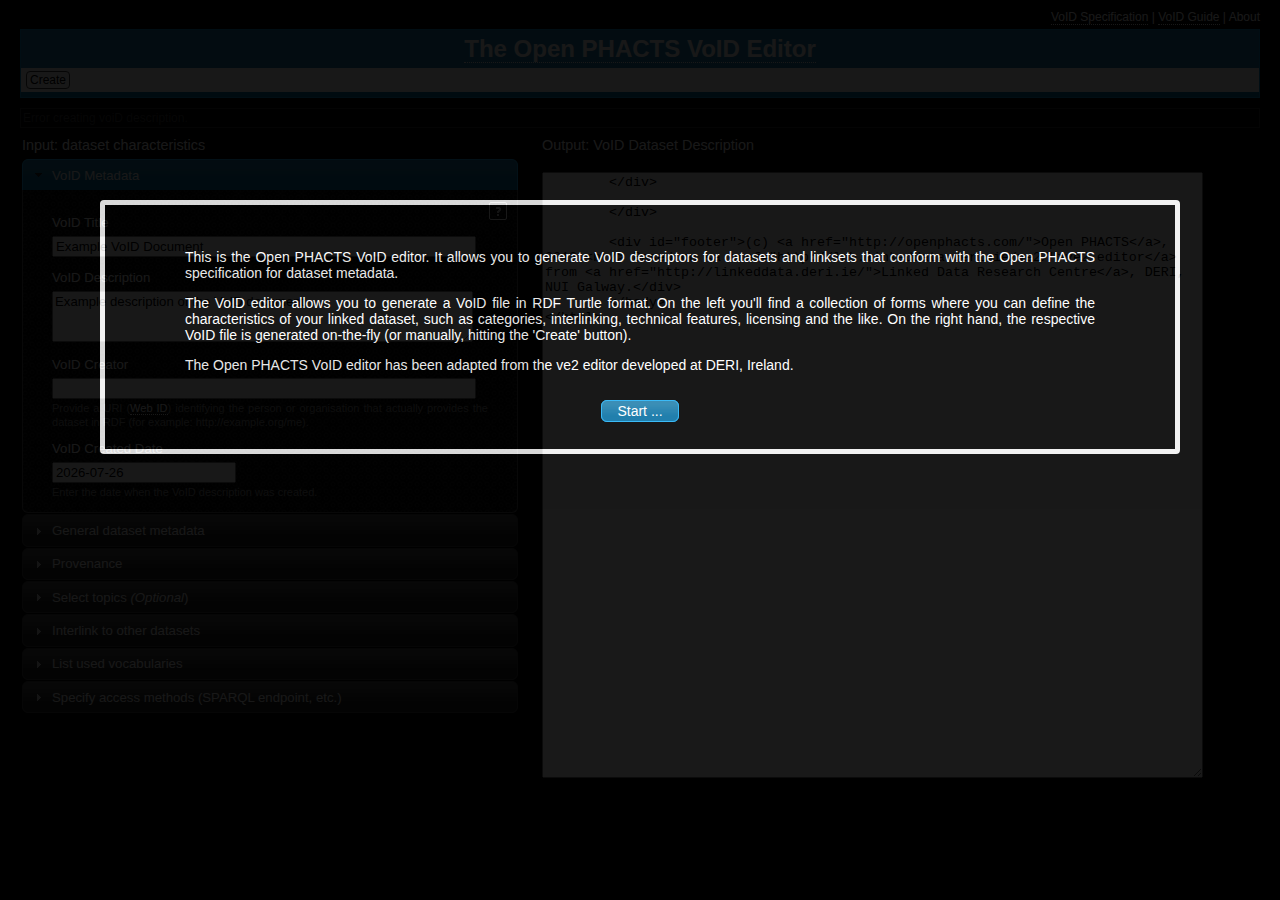
==== commit 202f55ff: "Got topic lookup working with DBPedia.Various tidying up of code." ====
--- a/ve2/index.html
+++ b/ve2/index.html
@@ -243,8 +243,14 @@
 					<div id="provOriginalPane">
 						<div>
 							<div class="flabel">Published at</div>
-							<input type="text" size="25" id="provAccessedFrom" value="" />
+							<input type="text" size="45" id="provAccessedFrom" value="" />
 							<p class="fyi">Provide a URI for the location where the data originate.</p>
+						</div>
+						<div>
+							<div class="flabel">Dataset Version</div>
+							<input type="text" size="10" id="pavAccessedVersion" />
+							<p class="fyi">If appropriate, provide the version number for the original dataset, 
+							e.g. for ChEMBl this could be '13'.</p>
 						</div>
 						<div>
 							<div class="flabel">Date accessed</div>
@@ -263,15 +269,21 @@
 						</div>
 						<div>
 							<div class="flabel">Accessed by</div>
-							<input type="text" id="provAccessedBy" />
+							<input type="text" size="45" id="provAccessedBy" />
 							<p class="fyi">Enter an identifier for the person or organisation who accessed the data.</p>
 						</div>
 					</div>
 					<div id="provRetrievedPane">
 						<div>
 							<div class="flabel">Downloaded from</div>
-							<input type="text" size="25" id="provRetrievedFrom" value="" />
+							<input type="text" size="45" id="provRetrievedFrom" value="" />
 							<p class="fyi">Provide a URI for the location where the data was downloaded from.</p>
+						</div>
+						<div>
+							<div class="flabel">Dataset Version</div>
+							<input type="text" size="10" id="pavRetrievedVersion" />
+							<p class="fyi">If appropriate, provide the version number for the original dataset, 
+							e.g. for ChEMBl this could be '13'.</p>
 						</div>
 						<div>
 							<div class="flabel">Date downloaded</div>
@@ -280,15 +292,21 @@
 						</div>
 						<div>
 							<div class="flabel">Downloaded by</div>
-							<input type="text" id="provRetrievedBy" />
+							<input type="text" size="45" id="provRetrievedBy" />
 							<p class="fyi">Enter an identifier for the person or organisation who downloaded the data.</p>
 						</div>
 					</div>
 					<div id="provImportedPane">
 						<div>
 							<div class="flabel">Downloaded from</div>
-							<input type="text" size="25" id="provImportedFrom" value="" />
+							<input type="text" size="45" id="provImportedFrom" value="" />
 							<p class="fyi">Provide a URI for the location where the data was downloaded from.</p>
+						</div>
+						<div>
+							<div class="flabel">Dataset Version</div>
+							<input type="text" size="10" id="pavImportedVersion" />
+							<p class="fyi">If appropriate, provide the version number for the original dataset, 
+							e.g. for ChEMBl this could be '13'.</p>
 						</div>
 						<div>
 							<div class="flabel">Date converted</div>
@@ -297,15 +315,21 @@
 						</div>
 						<div>
 							<div class="flabel">Converted by</div>
-							<input type="text" id="provImportedBy" />
+							<input type="text" size="45" id="provImportedBy" />
 							<p class="fyi">Enter an identifier for the person or organisation who converted the data.</p>
 						</div>
 					</div>
 					<div id="provDerivedPane">
 						<div>
 							<div class="flabel">Original data location</div>
-							<input type="text" size="25" id="provDerivedFrom" value="" />
+							<input type="text" size="45" id="provDerivedFrom" value="" />
 							<p class="fyi">Provide a URI for the location where the original data is located.</p>
+						</div>
+						<div>
+							<div class="flabel">Dataset Version</div>
+							<input type="text" size="10" id="pavDerivedVersion" />
+							<p class="fyi">If appropriate, provide the version number for the original dataset, 
+							e.g. for ChEMBl this could be '13'.</p>
 						</div>
 						<div>
 							<div class="flabel">Date of derivation</div>
@@ -314,30 +338,14 @@
 						</div>
 						<div>
 							<div class="flabel">Derived by</div>
-							<input type="text" id="provDerivedBy" />
+							<input type="text" size="45" id="provDerivedBy" />
 							<p class="fyi">Enter an identifier for the person or organisation who performed the derivation.</p>
 						</div>
 					</div>
-<!-- 					<div>
-						<div class="flabel">Date</div>
-						<input type="text" id="provOn" />
-						<p class="fyi">Enter the date when the data was accessed/retrieved.</p>
-					</div>
-					<div>
-						<div class="flabel">Person</div>
-						<input type="text" size="25" id="provBy" value="" />
-						<p class="fyi">Provide a URI for the person who retrieve the data.</p>
-					</div>
-					<div>
-						<div class="flabel">Dataset Version</div>
-						<input type="text" size="10" id="pavVersion" />
-						<p class="fyi">If appropriate, provide the version number for the original dataset, 
-						e.g. for ChEMBl this could be '13'.</p>
-					</div>
- --> 				</div>
-			</div>
-			<div>
-				<h3><a class="nav" href="#">Select topics</a></h3>
+ 				</div>
+			</div>
+			<div>
+				<h3><a class="nav" href="#">Select topics <span style="font-style: italic;">(Optional</span>)</a></h3>
 				<div>
 					<div class="notebtn"><span class="ui-icon ui-icon-help" title="Explain me what I can do here ..." id="help2"></span></div>
 					<p class="note" id="help2content">Select one or more topics your dataset talks about. In general, we use DBpedia resources in VoID to unambiguously represent the topic. For more information see the VoID guide, section '<a href="ref2" target="_new">Categorise Datasets</a>'.</p>
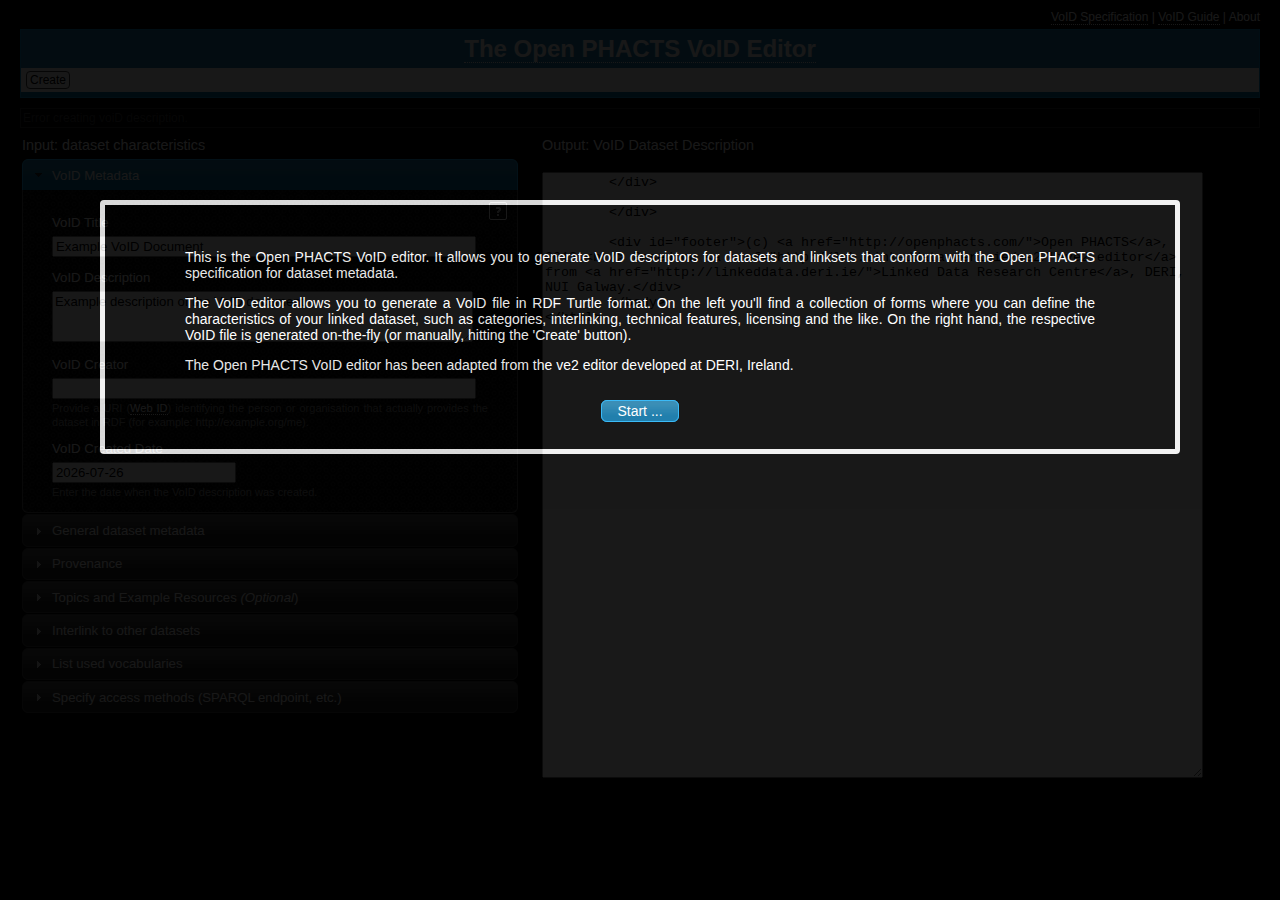
==== commit 88ff4df2: "Added subject support. Removed more dead code." ====
--- a/ve2/index.html
+++ b/ve2/index.html
@@ -345,7 +345,7 @@
  				</div>
 			</div>
 			<div>
-				<h3><a class="nav" href="#">Select topics <span style="font-style: italic;">(Optional</span>)</a></h3>
+				<h3 id="topicAndExample"><a class="nav" href="#">Topics and Example Resources <span style="font-style: italic;">(Optional</span>)</a></h3>
 				<div>
 					<div class="notebtn"><span class="ui-icon ui-icon-help" title="Explain me what I can do here ..." id="help2"></span></div>
 					<p class="note" id="help2content">Select one or more topics your dataset talks about. In general, we use DBpedia resources in VoID to unambiguously represent the topic. For more information see the VoID guide, section '<a href="ref2" target="_new">Categorise Datasets</a>'.</p>
@@ -359,6 +359,10 @@
 						<div class="flabel inactive">Provided Dataset Topics</div>
 						<div id="dsSelectedTopics"></div>
 					</div>
+					<div>						
+						<div class="flabel"><span id="doAddDSExampleURI" class="ibtn" title="Add example resource">+</span> Example Resource</div>
+						<div id="dsExampleURI"></div>
+					</div>				
 				</div>
 			</div>
 			<div>
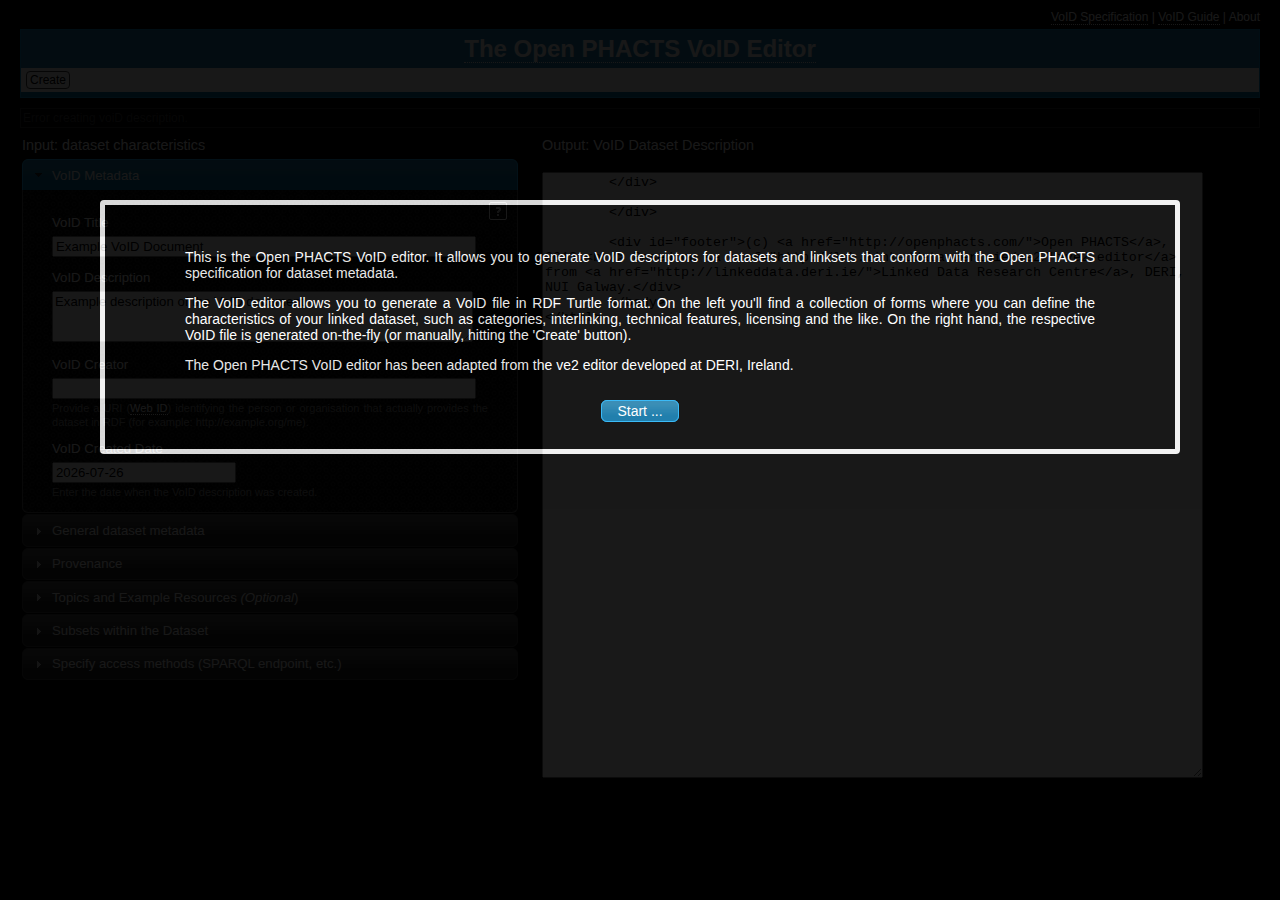
==== commit 22f5bdbd: "Added ability to declare subsets." ====
--- a/ve2/index.html
+++ b/ve2/index.html
@@ -366,35 +366,26 @@
 				</div>
 			</div>
 			<div>
-				<h3><a class="nav" href="#">Interlink to other datasets</a></h3>
-				<div>
-					<div class="notebtn"><span class="ui-icon ui-icon-help" title="Explain me what I can do here ..." id="help3"></span></div>
-					<p class="note" id="help3content">Define one or more datasets, so called <em>target dataset(s)</em>, you link to. For more information see the VoID guide, section '<a href="ref3" target="_new">Describing Dataset Interlinking</a>'.</p>
-					<div class="flabel"><span id="doAddInterlinking" class="ibtn" title="Add interlinking description">+</span>  Interlinking Target Description</div>
+				<h3 id="subsets"><a class="nav" href="#">Subsets within the Dataset</a></h3>
+				<div>
+					<div class="notebtn"><span class="ui-icon ui-icon-help" title="Explain to me what I can do here ..." id="help3"></span></div>
+					<p class="note" id="help3content">Define one or more subsets of the datasets For more information see the VoID guide, section '<a href="ref3" target="_new">Describing Subsets of a Dataset</a>'.</p>
+					<div class="flabel"><span id="doShowSubsetPane" class="ibtn" title="Add subset description">+</span>  Subset Description</div>
 					
-					<div id="tdsPane">
-						<div style="text-align: right;"><span id="doAddTargetDS" class="ibtn" title="Add the target dataset">add</span> <span id="doForgetTargetDS" class="ibtn" title="Cancel editing">cancel</span></div>
-						<div class="flabel">Target Dataset Homepage</div>
-						<input type="text" size="30" id="tdsHomeURI" value="http://dbpedia.org/" /> <span id="doClearTDSPreview" class="btn" title="Clear preview">x</span> <span id="doPeekTargetDataset" class="btn">preview</span>
-						<p class="fyi">Define the target dataset by specifying its homepage. The <em>homepage of the dataset</em> is a dedicated document that talks about the dataset. Use the 'preview' button to preview known datasets from VoID stores (currently Talis and RKB).</p>
-						<div id="tdsPreview"></div>
-						<div class="flabel">Interlinking Type</div>
-						<input type="text" size="50" id="tdsLinkType" value="http://www.w3.org/2002/07/owl#sameAs" /> <span id="doLookupPrefix" class="btn" title="Lookup prefix and replace with namespace URI">lookup</span>
-						<p class="fyi">State how you link to the target, that is, provide an RDF property such as <code>http://www.w3.org/2002/07/owl#sameAs</code>. You can also just type prefixes such as <code>owl</code> and then use the 'lookup' button to replace it with the fully qualified namespace URI. It's also o.k. to use the 'short form', for the interlinking type, such as <code>owl:sameAs</code>, which will be replaced automatically.</p>
-						<div style="margin-top: 10px"><span id="doShowMoreTargetDatasetStuff" class="paction">more &gt;&gt;  </span></div>
-						<div id="tdsMoreTargetDatasetStuff">
-							<div class="flabel">Target Dataset Name</div>
-							<input type="text" size="20" id="tdsName" value="DBpedia" />
-							<div class="flabel">Target Dataset Description</div>
-							<input type="text" size="30" id="tdsDescription" value="Linked Data version of Wikipedia." />
-							<div class="flabel">Example Resource</div>
-							<input id="tdsExampleURI" type="text" size="45" value="http://dbpedia.org/resource/Ludwig_van_Beethoven" />
-						</div>	
-					</div>
-					<div class="flabel inactive">Provided Interlinking Targets</div>
-					<div id="tdsAddedTargets"></div>
-				</div>
-			</div>
+					<div id="subsetPane">
+						<div style="text-align: right;"><span id="doAddSubset" class="ibtn" title="Add a subset of the dataset">add</span> <span id="doForgetSubset" class="ibtn" title="Cancel editing">cancel</span></div>
+						<div class="flabel">Subset name</div>
+						<input type="text" size="30" id="subsetName" /> 
+						<p class="fyi">Define the name for the subset. This must be unique and will be used to generate a URI for the subset.</p>
+						<div class="flabel">Subset Namespace URI</div>
+						<input type="text" size="45" id="subsetNSURI" />
+						<p class="fyi">State the URI namespace for the subset.</p>
+					</div>
+					<div class="flabel inactive">Provided Subsets</div>
+					<div id="existingSubsets"></div>
+				</div>
+			</div>
+<!-- 
 			<div>
 				<h3><a class="nav" href="#">List used vocabularies</a></h3>
 				<div>
@@ -405,7 +396,8 @@
 					<div id="dsVocURIs"></div>
 				</div>
 			</div>
-			<div>
+ -->
+ 			<div>
 				<h3><a class="nav" href="#">Specify access methods (SPARQL endpoint, etc.)</a></h3>
 				<div>
 					<div class="notebtn"><span class="ui-icon ui-icon-help" title="Explain me what I can do here ..." id="help6"></span></div>
--- a/ve2/ve2.css
+++ b/ve2/ve2.css
@@ -191,7 +191,7 @@
 	display: none;
 }
 
-#tdsPane, #provOriginalPane, #provRetrievedPane, #provImportedPane, #provDerivedPane {
+#subsetPane, #provOriginalPane, #provRetrievedPane, #provImportedPane, #provDerivedPane {
 	display: none;
 	border: 1px solid #2d2d2d;
 	padding: 5px;
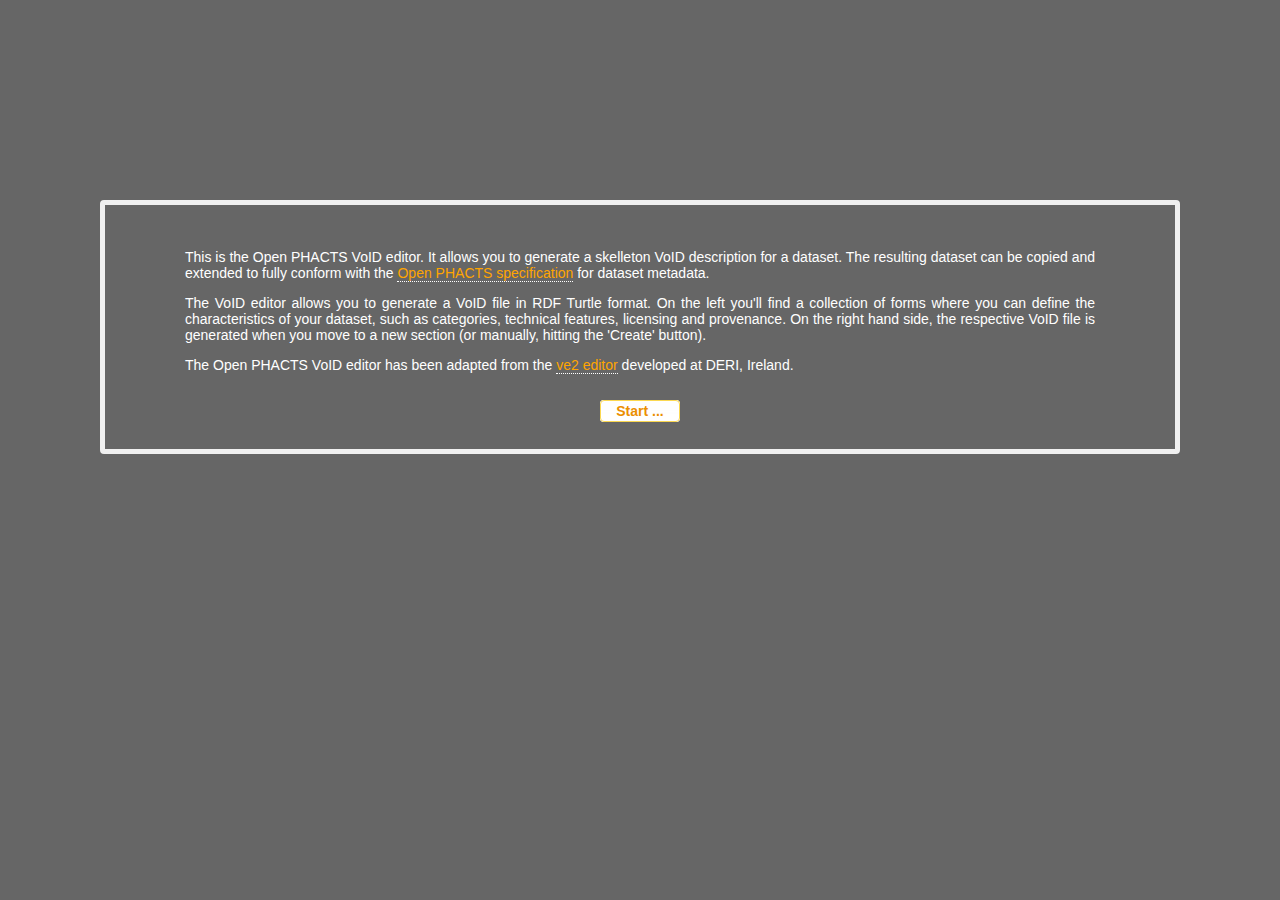
==== commit 800dbcd2: "Updating text to be all about Open PHACTS. Skinned UI to OPS colours." ====
--- a/ve2/index.html
+++ b/ve2/index.html
@@ -14,7 +14,7 @@
 <head>
 	<meta http-equiv="Content-Type" content="text/html; charset=utf-8" />
 	<title>OPS VoID Editor</title>
-	<link type="text/css" href="jquery-ui/css/dark-hive/jquery-ui-1.7.2.custom.css" rel="stylesheet" />
+	<link type="text/css" href="jquery-ui/css/custom-theme/jquery-ui-1.7.3.custom.css" rel="stylesheet" />
 	<link rel="stylesheet" type="text/css" href="ve2.css" />
 	<script type="text/javascript" src="jquery-ui/js/jquery-1.3.2.min.js"></script>
 	<script type="text/javascript" src="jquery-ui/js/jquery-ui-1.7.2.custom.min.js"></script>
@@ -24,90 +24,112 @@
 	<script type="text/javascript" src="ve2-interaction.js"></script>
 </head>
 <body about="" typeof="am:WebApplication">
-	<div id="topnav"><a rel="rdfs:seeAlso" href="http://rdfs.org/ns/void">VoID Specification</a> | <a rel="rdfs:seeAlso"  href="http://rdfs.org/ns/void-guide">VoID Guide</a> | <span id="doAbout">About</span></div>
-	
-	<div id="about">
+	<div id="topnav">
+		<a rel="rdfs:seeAlso" 
+			href="http://www.cs.manchester.ac.uk/~graya/ops/mappingspec/" 
+			target="_blank">OPS VoID Specification</a> | 
+		<a rel="rdfs:seeAlso"  href="http://www.w3.org/TR/void/" 
+			target="_blank">W3C VoID Specification</a> | 
+		<a href="#"><span id="doAbout">About</span></a>
+	</div>
+	
+	<div id="about" title="About the Open PHACTS VoID Editor">
 			<div>
 				<div class="logobar">
-					<a href="http://linkeddata.deri.ie/" class="nav" target="_new"><img src="img/lidrc-logo.png" width="200px" alt="LiDRC logo" /></a> <br /><br />
-					<a href="http://www.nuigalway.ie/" class="nav" target="_new"> <img src="img/nuig-logo.png" width="200px"  alt="NUIG logo"/></a>
-				</div>
-				<p><strong>ve2</strong> - the voiD editor is developed and maintained by <a href="http://sw-app.org/mic.xhtml#i" rel="dcterms:creator doap:maintainer">Michael Hausenblas</a> at the <a rel="dcterms:publisher" href="http://linkeddata.deri.ie/">Linked Data Research Centre</a>, DERI, NUI Galway. It is written with jQuery on the browser-side and PHP on the server and depends on the following (external) services:</p>
-			<ul>
-				<li>The <a href="http://lookup.dbpedia.org/">DBpedia look-up</a> service</li>
-				<li>The <a href="http://kwijibo.talis.com/voiD/">Talis voiD store</a></li>
-				<li>The <a href="http://void.rkbexplorer.com/">RKB voiD store</a></li>
-				<li>The namespace lookup <a href="http://prefix.cc/">prefix.cc</a> for RDF developers</li>
-				<li>The <a href="http://pingthesemanticweb.com/">PingtheSemanticWeb.com</a> repository</li>
-				<li>The semantic indexer <a href="http://sindice.com/">Sindice</a></li>
-			</ul>
-			<p>
-				The ve2 Web application is powered by the 
-				<a rel="am:uses" resource="http://code.google.com/p/void-impl/#ve2">ve2 voiD editor</a> reference implementation 
-				as described below, last updated on  <span property="dcterms:modified" datatype="xsd:date">2010-01-08</span>.
-			</p>
-			<p about="http://code.google.com/p/void-impl/#ve2" typeof="doap:Project">	
-					<span property="doap:name">ve2</span> is maintained at
-					<a rel="doap:homepage" href="http://code.google.com/p/void-impl/">http://code.google.com/p/void-impl/</a>, release version
-					<span rel="doap:release">
-						<span typeof="doap:Version">
-							<span property="doap:revision">0.0</span> (<span property="doap:created">2010-01-08</span>),
-						</span>
-					</span>
-					The source code is available via the 
-					<span rel="doap:repository">
-						<span typeof="doap:SVNRepository">
-		 					<a rel="doap:browse" href="http://code.google.com/p/void-impl/source/browse/#svn/trunk/ve2">voiD implementation Google code</a>.
-						</span>
-					</span>
-			</p>	
-			<p>	 
-				In case you have a feature request or want to file a bug, please visit the <a href="http://code.google.com/p/void-impl/issues/list?q=label%3AProduct-ve">issue tracker</a>. If you want to discuss general usefulness or other, VoID-related stuff, please post it to the <a href="http://lists.w3.org/Archives/Public/public-lod/">public-lod@w3.org</a> mailing list (and mention <strong>ve</strong> or <strong>ve2</strong> there ;)
-			</p>
-			<p about="http://sw-app.org/mic.xhtml#i">
-				Kudos to <a href="http://richard.cyganiak.de/foaf.rdf#cygri" rel="ov:kudosTo">Richard Cyganiak</a>, <a href="http://www.deri.ie/about/team/member/Lin_Clark#me" rel="ov:kudosTo">Lin Clark</a>, and <a href="http://www.jenitennison.com/#me" rel="ov:kudosTo">Jeni Tennison</a> for early feedback and lots of good suggestions how to improve the usability! Further I'd like to thank <a href="http://keithalexander.co.uk/id/me" rel="ov:kudosTo">Keith Alexander</a> for his support re the Talis VoID store and <a href="http://id.ecs.soton.ac.uk/person/21" rel="ov:kudosTo">Hugh Glaser</a> as well as <a href="http://id.ecs.soton.ac.uk/person/4860" rel="ov:kudosTo">Ian Millard</a> for their support re the RKB VoID store.
-			</p>
-			</div>
-			<div about="" rel="dcterms:conformsTo" resource="http://www.w3.org/TR/rdfa-syntax" class="validrdfa">
-				<a href="http://validator.w3.org/check?uri=referer">
-					<img src="http://www.w3.org/Icons/valid-xhtml-rdfa" alt="Valid XHTML + RDFa" />
-				</a>
+					<a href="http://www.openphacts.com/" class="nav" target="_new">
+					<img src="img/ops.png" width="200px" alt="Open PHACTS logo" /></a> 
+				</div>
+				<p>The Open PHACTS VoID editor is developed and maintained by 
+				<a href="http://www.cs.man.ac.uk/~graya" 
+				rel="dcterms:creator doap:maintainer">Alasdair Gray</a> at the 
+				<a rel="dcterms:publisher" href="http://img.cs.man.ac.uk/">
+				Information Management Group</a>, University of Manchester, UK.
+				It has been developed within the context of the 
+				<a href="http://www.openphacts.com/">Open PHACTS</a> project and
+				aims to help dataset publishers to create a valid, according to the
+				<a href="http://www.cs.man.ac.uk/~graya/ops/mappingspec/">Open PHACTS 
+				specification</a>, VoID description for deployment with their dataset.
+				Note that it does not enable all aspects of the specification to be
+				captured.</p>
+				
+				<p>The Open PHACTS VoID editor has been developed by adapting the 
+				<a href="http://lab.linkeddata.deri.ie/ve2/">ve2</a> editor developed
+				by <a href="http://sw-app.org/mic.xhtml#i" 
+				rel="dcterms:creator doap:maintainer">Michael Hausenblas</a> at the
+				<a rel="dcterms:publisher" href="http://linkeddata.deri.ie/">Linked 
+				Data Research Centre</a>, DERI, NUI Galway.</p>
+				
+				<p>It is written with jQuery on the browser-side and PHP on the 
+				server. It relies on the DBPedia look-up service for suggesting
+				topics.</p>
+				
+				<p>The code was last updated on <span property="dcterms:modified" 
+				datatype="xsd:date">2012-07-04</span>.
+				The code for the Open PHACTS editor is available from
+				<a href="https://github.com/openphacts/Void-Editor">
+				https://github.com/openphacts/Void-Editor</a>. It was cloned
+				from <a href="http://code.google.com/p/void-impl/#ve2">ve2 voiD 
+				editor</a>
+				on <span property="pav:derivedOn" datatype="xsd:date">
+				2012-06-19</span>.
+				</p>
+				<p>	 
+				In case you have a feature request or want to file a bug, please 
+				create a <a href="https://openphacts2011.atlassian.net/">Jira 
+				Issue</a> or  <a href="mailto:bugs@openphacts.com">email</a>.
+				</p>
+			</div>
+			<div>
+			<h3>Acknowledgement</h3>
+			<p>The research leading to these results has received support from the 
+			Innovative Medicines Initiative (IMI) Joint Undertaking under grant 
+			agreement n° 115191, resources of which are composed of financial 
+			contribution from the European Union's Seventh Framework Programme 
+			(FP7/2007-2013) and EFPIA companies’ in kind contribution.</p>
+			<img src="img/imi.jpg" height="80px" alt="IMI logo" />
+			<img src="img/eu.jpg" height="80px" alt="EU logo" />
+			<img src="img/efpia.jpg" height="80px" alt="EFPIA logo" />
 			</div>
 	</div>
 	
 	<div id="top">
-		<h1 property="dcterms:title" content="OPS VoID Editor"><a href="">The Open PHACTS VoID Editor</a></h1>
+		<h1 property="dcterms:title" content="OPS VoID Editor">
+		<a href="">The Open PHACTS VoID Editor</a></h1>
 	
 		<div id="fcmd">
-			<span id="doCreate" class="btn">Create</span><!-- <span id="doAnnounce" class="btn">Announce</span> -->
+			<span id="doCreate" class="btn">Create</span>
 		</div>
 	</div>
-	<!--
-	<div id="vdAnnounce" class="ui-widget ui-widget-content ui-corner-all">
-		<div style="text-align: right; margin-top: 5px; margin-right: 5px"> <span id="doCloseAnnounce" class="btn">close</span></div>
-		<div class="flabel">URI of the VoID file</div>
-		<input type="text" size="50" id="vdAnnounceURI" value="" /> <span id="doAnnounceURI" class="btn" title="Announce my VoID file now">announce</span>
-		<p class="fyi">The URI of the VoID file you enter will be submitted to the following services:  <a href="http://sindice.com/main/submit">Sindice</a>, the  <a href="http://void.rkbexplorer.com/">RKB VoID store</a>, the <a href="http://kwijibo.talis.com/voiD/submit">Talis VoID store</a>, and to <a href="http://pingthesemanticweb.com/">PingtheSemanticWeb.com</a>.</p>
-		<div id="vdAnnounceResult"><img src="img/ajax-loader.gif" id="busy" width="16px" alt="busy" /><div id="vdAnnounceResultOut"></div></div>
-	</div>
-	-->
 	<div id="intro">
 		<div id="introContent">
 			<p>
-				This is the Open PHACTS VoID editor. It allows you to generate VoID descriptors for datasets and linksets that conform with the Open PHACTS specification for dataset metadata.
+				This is the Open PHACTS VoID editor. It allows you to generate 
+				a skelleton VoID description for a dataset. The resulting dataset
+				can be copied and extended to fully conform with the 
+				<a href="http://www.cs.man.ac.uk/~graya/ops/mappingspec/"
+				target="_blank">Open PHACTS specification</a> for dataset metadata.
 			</p>
 			<p>
-				The VoID editor allows you to generate a VoID file in RDF Turtle format. On the left you'll find a collection of forms where you can define the characteristics of your linked dataset, such as categories, interlinking, technical features, licensing and the like. On the right hand, the respective VoID file is generated on-the-fly (or manually, hitting the 'Create' button).
+				The VoID editor allows you to generate a VoID file in RDF Turtle 
+				format. On the left you'll find a collection of forms where you 
+				can define the characteristics of your dataset, such as categories, 
+				technical features, licensing and provenance. On the right hand side, 
+				the respective VoID file is generated when you move to a new section
+				(or manually, hitting the 'Create' button).
 			</p>
 			<p>
-				The Open PHACTS VoID editor has been adapted from the ve2 editor developed at DERI, Ireland.
+				The Open PHACTS VoID editor has been adapted from the 
+				<a href="http://lab.linkeddata.deri.ie/ve2/" target="_blank">ve2 
+				editor</a> developed at DERI, Ireland.
 			</p>
-			<div style="text-align: center; margin-top: 30px; margin-bottom: 30px;"> <span id="doStart" class="ui-state-active ui-corner-all" style="padding: 2px 15px 2px 15px;"> Start ... </span> </div>
+			<div style="text-align: center; margin-top: 30px; margin-bottom: 30px;"> 
+			<span id="doStart" class="ui-state-active ui-corner-all" 
+			style="padding: 2px 15px 2px 15px;"> Start ... </span> 
+			</div>
 		</div>
 	</div>
 	
 	<div id="main">	
-	<div id="status">Ready</div>
 	<div id="dsForm">
 		<div class="secHead">Input: dataset characteristics</div>
 		<div id="dsItemSelection">
@@ -115,15 +137,16 @@
 				<h3 id="void-metadata"><a class="nav" href="#">VoID Metadata</a></h3>
 				<div>
 					<div class="notebtn"><span class="ui-icon ui-icon-help" 
-					title="Explain to me what I can do here ..." id="help1"></span></div>
+					title="Explain to me what I can do here ..." id="help0"></span></div>
 					<p class="note" id="help0content">
 						Define metadata about the VoID description itself. For more 
-						information see the VoID guide, section 
-						'<a href="ref7" target="_new">VoID Description Metadata</a>'.
+						information see the Open PHACTS VoID guide, section 
+						'<a href="ref1" target="_new">Exchanging Mapping Documents</a>'.
 					</p>
 					<div>
 						<div class="flabel">VoID Title</div>
-						<input type="text" size="50" id="voidTitle" value="Example VoID Document" />
+						<input type="text" size="50" id="voidTitle" 
+							value="Example VoID Document" />
 					</div>
 					<div>
 						<div class="flabel">VoID Description</div>
@@ -152,9 +175,8 @@
 					title="Explain to me what I can do here ..." id="help1"></span></div>
 					<p class="note" id="help1content">
 						Define general metadata about the dataset. For more information see the 
-						VoID guide, section '<a href="ref1" target="_new">General Dataset 
-						Metadata</a>' and '<a href="ref4" target="_new">Announcing the license of 
-						a dataset</a>'.
+						Open PHACTS VoID guide, section '<a href="ref2" target="_new">Dataset 
+						Metadata</a>'.
 					</p>
 					<div>
 						<div class="flabel">Dataset URI</div>
@@ -177,15 +199,9 @@
 					</div>
 					<div>
 						<div class="flabel">Dataset Description</div>
-						<textarea rows="3" cols="50" id="dsDescription">A simple dataset in RDF.</textarea>
-					</div>
-<!-- 					<div>						
-						<div class="flabel"><span id="doAddDSExampleURI" class="ibtn" title="Add another example resource">+</span> Example Resource</div>
-						<div id="dsExampleURIs">
-							<div class="dsExampleURI" id="dsExampleURI0"><input type="text" size="35" value="http://example.org/resource/ex" /> <span class="btn">validate</span></div>
-						</div>
-					</div>
- -->
+						<textarea rows="3" cols="50" 
+						id="dsDescription">A simple dataset in RDF.</textarea>
+					</div>
 					<div>
 						<div class="flabel">Dataset License</div>
 						<select id="dsLicenseURI">
@@ -220,7 +236,7 @@
 					<p class="note" id="help5content">
 						Please provide details of how the RDF version of the dataset was generated and 
 						published, section 
-						'<a href="ref1" target="_new">General Dataset Metadata</a>'.
+						'<a href="ref2" target="_new">Dataset Metadata</a>'.
 					</p>
 					<div class="flabel">Please select the origin of the data from the following options
 					and then complete the resulting form.</div>
@@ -345,10 +361,17 @@
  				</div>
 			</div>
 			<div>
-				<h3 id="topicAndExample"><a class="nav" href="#">Topics and Example Resources <span style="font-style: italic;">(Optional</span>)</a></h3>
+				<h3 id="topicAndExample"><a class="nav" href="#">Topics and Example Resources 
+				<span style="font-style: italic;">(Optional</span>)</a></h3>
 				<div>
 					<div class="notebtn"><span class="ui-icon ui-icon-help" title="Explain me what I can do here ..." id="help2"></span></div>
-					<p class="note" id="help2content">Select one or more topics your dataset talks about. In general, we use DBpedia resources in VoID to unambiguously represent the topic. For more information see the VoID guide, section '<a href="ref2" target="_new">Categorise Datasets</a>'.</p>
+					<p class="note" id="help2content">Select one or more topics your dataset talks 
+					about. In general, we use DBpedia resources in VoID to unambiguously represent 
+					the topic. For more information see the VoID guide, section 
+					'<a href="ref3" target="_new">Categorise Datasets</a>'. </br>
+					You can also specify the URIs of some example resources in the dataset. For more
+					information see the VoID guide, section 
+					'<a href="ref4" target="_new">Example resources</a>.</p>
 					<div style="float:left; margin-right: 10px">
 						<div class="flabel">Dataset Topic</div>
 						<input type="text" size="15" id="dsTopic" value="" /> <span id="doClearTopics" class="btn" title="Clear selection">x</span>
@@ -360,17 +383,22 @@
 						<div id="dsSelectedTopics"></div>
 					</div>
 					<div>						
-						<div class="flabel"><span id="doAddDSExampleURI" class="ibtn" title="Add example resource">+</span> Example Resource</div>
+						<div class="flabel"><span id="doAddDSExampleURI" class="ibtn" 
+						title="Add example resource">+</span> Example Resource</div>
 						<div id="dsExampleURI"></div>
 					</div>				
 				</div>
 			</div>
 			<div>
-				<h3 id="subsets"><a class="nav" href="#">Subsets within the Dataset</a></h3>
-				<div>
-					<div class="notebtn"><span class="ui-icon ui-icon-help" title="Explain to me what I can do here ..." id="help3"></span></div>
-					<p class="note" id="help3content">Define one or more subsets of the datasets For more information see the VoID guide, section '<a href="ref3" target="_new">Describing Subsets of a Dataset</a>'.</p>
-					<div class="flabel"><span id="doShowSubsetPane" class="ibtn" title="Add subset description">+</span>  Subset Description</div>
+				<h3 id="subsets"><a class="nav" href="#">Subsets within the Dataset <span style="font-style: italic;">(Optional</span>)</a></h3>
+				<div>
+					<div class="notebtn"><span class="ui-icon ui-icon-help" 
+					title="Explain to me what I can do here ..." id="help3"></span></div>
+					<p class="note" id="help3content">Define one or more subsets of the datasets. 
+					For more information see the Open PHACTS VoID guide, section 
+					'<a href="ref2" target="_new">Dataset Metadata</a>'.</p>
+					<div class="flabel"><span id="doShowSubsetPane" class="ibtn" 
+					title="Add subset description">+</span>  Subset Description</div>
 					
 					<div id="subsetPane">
 						<div style="text-align: right;"><span id="doAddSubset" class="ibtn" title="Add a subset of the dataset">add</span> <span id="doForgetSubset" class="ibtn" title="Cancel editing">cancel</span></div>
@@ -398,24 +426,35 @@
 			</div>
  -->
  			<div>
-				<h3><a class="nav" href="#">Specify access methods (SPARQL endpoint, etc.)</a></h3>
-				<div>
-					<div class="notebtn"><span class="ui-icon ui-icon-help" title="Explain me what I can do here ..." id="help6"></span></div>
-					<p class="note" id="help6content">Specify (alternative) access methods for the dataset. If you don't want to provide any of this information, just leave it empty - it's optional, but it is advised to provide it. For more information see the VoID guide, section '<a href="ref6" target="_new">SPARQL endpoints, URI lookup, and RDF data dumps</a>'.</p>
+				<h3 id="accessMethods"><a class="nav" href="#">Specify access methods 
+				(SPARQL endpoint, etc.)</a></h3>
+				<div>
+					<div class="notebtn"><span class="ui-icon ui-icon-help" 
+					title="Explain to me what I can do here ..." id="help6"></span></div>
+					<p class="note" id="help6content">Specify (alternative) access methods for the 
+					dataset. If you don't want to provide any of this information, just leave it 
+					empty - it's optional, but it is advised to provide it. For more information 
+					see the VoID guide, section '<a href="ref5" target="_new">SPARQL endpoints, 
+					URI lookup, and RDF data dumps</a>'.</p>
 					<div>
 						<div class="flabel">SPARQL endpoint</div>
 						<input type="text" size="25" id="dsSPARQLEndpointURI" value="" />
-						<p class="fyi">The URI of the SPARQL endpoint for the dataset, for example <a href="http://dbpedia.org/sparql" target="_new">http://dbpedia.org/sparql</a>.</p>
+						<p class="fyi">The URI of the SPARQL endpoint for the dataset, 
+						for example <a href="http://dbpedia.org/sparql" target="_new">
+						http://dbpedia.org/sparql</a>.</p>
 					</div>
 					<div>
 						<div class="flabel">URI look-up endpoint</div>
 						<input type="text" size="25" id="dsLookupURI" value="" />
-						<p class="fyi">The URI of the look-up service for the dataset, such as <a href="http://lookup.dbpedia.org/" target="_new">http://lookup.dbpedia.org/</a>.</p>
+						<p class="fyi">The URI of the look-up service for the dataset, 
+						such as <a href="http://lookup.dbpedia.org/" target="_new">
+						http://lookup.dbpedia.org/</a>.</p>
 					</div>
 					<div>
 						<div class="flabel">RDF data dump</div>
 						<input type="text" size="30" id="dsDumpURI" value="" />
-						<p class="fyi">The URI of the data dump for the dataset, e.g., http://example.org/dump.rdf.</p>
+						<p class="fyi">The URI of the data dump for the dataset, e.g., 
+						http://example.org/dump.rdf.</p>
 					</div>
 				</div>
 			</div>
@@ -423,13 +462,14 @@
 	</div>
 	
 	<div id="vdForm">
+		<div id="status">Ready</div>
 		<h3  class="secHead">Output: VoID Dataset Description</h3>
-		<textarea id="vdOutput" cols="80" rows="40" readonly="readonly"/>
+		<textarea id="vdOutput" cols="80" rows="40" readonly="readonly"></textarea>
 	</div>
 
 	</div>
 	
-	<div id="footer">(c) <a href="http://openphacts.com/">Open PHACTS</a>, 2012.<br/> Based on <a href="http://lab.linkeddata.deri.ie/ve2/">ve2 editor</a> from <a href="http://linkeddata.deri.ie/">Linked Data Research Centre</a>, DERI, NUI Galway.</div>
+	<div id="footer">(c) <a href="http://www.openphacts.com/" target="_blank">Open PHACTS</a>, 2012.</div>
 	</body>
 </html>
 
--- a/ve2/ve2.css
+++ b/ve2/ve2.css
@@ -4,19 +4,19 @@
 	margin-right: 20px;
 	margin-left: 20px;
 	margin-top: 10px;
-	background: black;
+	background: white;
 }
 
 a:link, a:visited, a:active  {
 	text-decoration: none; 
 	border-bottom: 1px dotted white;
-	color: white;
+	color: orange;
 }
 
 a:hover {
 	text-decoration: none; 
 	border-bottom: 1px dotted #0B93D5;
-	color: #0B93D5;
+	color: #eb6602;
 }
 
 a.nav {
@@ -25,7 +25,7 @@
 }
  
 h1 {
-	color: white;
+	color: #676767;
 	padding: 0px;
 	margin: 5px;	
 	text-align: center;
@@ -56,13 +56,13 @@
 #top {
 	margin: 0px;
 	margin-bottom: 5px;
-	background: #0972A5 url(jquery-ui/css/dark-hive/images/ui-bg_highlight-hard_20_0972a5_1x100.png) repeat-x scroll 10% 10%;
-	border: 1px solid #0B93D5;
+	background: #666;// url(jquery-ui/css/dark-hive/images/ui-bg_highlight-hard_20_0972a5_1x100.png) repeat-x scroll 10% 10%;
+	border: 1px solid #666;
 }
 
 #topnav {
 	text-align: right;
-	color: white;
+	color: #666;
 	cursor: pointer;
 	margin: 0px;
 	margin-bottom: 5px;
@@ -74,14 +74,14 @@
 	font-family: Lucida Console;
 	display: none;
 	border: 1px solid #0B93D5;
-	color: white;
+	color: #666;
 	padding: 10px;
 	padding-left: 50px;	
 	padding-right: 10px;		
 }
 
 #intro {
-	background: black;
+	background: #666;
 	color: white;
 	position: absolute;
 	left: 0px;
@@ -89,7 +89,7 @@
 	margin: 0px;
 	width: 100%;
 	height: 100%;
-	opacity: 0.9;
+	opacity: 1.0;
 	filter:alpha(opacity=90);
 	z-index: 100;
 }
@@ -169,7 +169,7 @@
 
 #dsTopicOut {
 	display: none;
-	background: black;
+	background: #666;
 	border: 1px solid #2d2d2d;
 	padding: 5px;
 }
@@ -180,7 +180,7 @@
 
 #dsSelectedTopics, #tdsPreview, #tdsAddedTargets {
 	display: none;
-	background: black;
+	background: #666;
 	border: 1px solid #2d2d2d;
 	padding: 5px;
 	margin: 0px;
@@ -215,13 +215,13 @@
 	border: 1px solid #303030;
 	padding: 2px;
 	margin-top: 10px;
-	color: #0B93D5;
+	color: #666;
 	text-align: center;
 	font-size: 80%;
 }
 
 .secHead {
-	color: white;
+	color: #666;
 	font-weight: normal;
 	font-size: 120%;
 	padding-top: 5px; 
@@ -254,7 +254,7 @@
 	text-align: center;
 	font-weight: normal;
 	border: 1px solid #3f3f3f;
-	background: black;
+	background: #666;
 	color: white;
 	padding: 0px;
 	padding-left: 3px;
@@ -294,7 +294,7 @@
 	display: none;
 	font-size: 12px;
 	color: #e0e0e0;
-	background: #1d1d1d;
+	background: #666;
 	padding: 10px;
 	margin-top: 0px;
 	margin-right: 0px;
